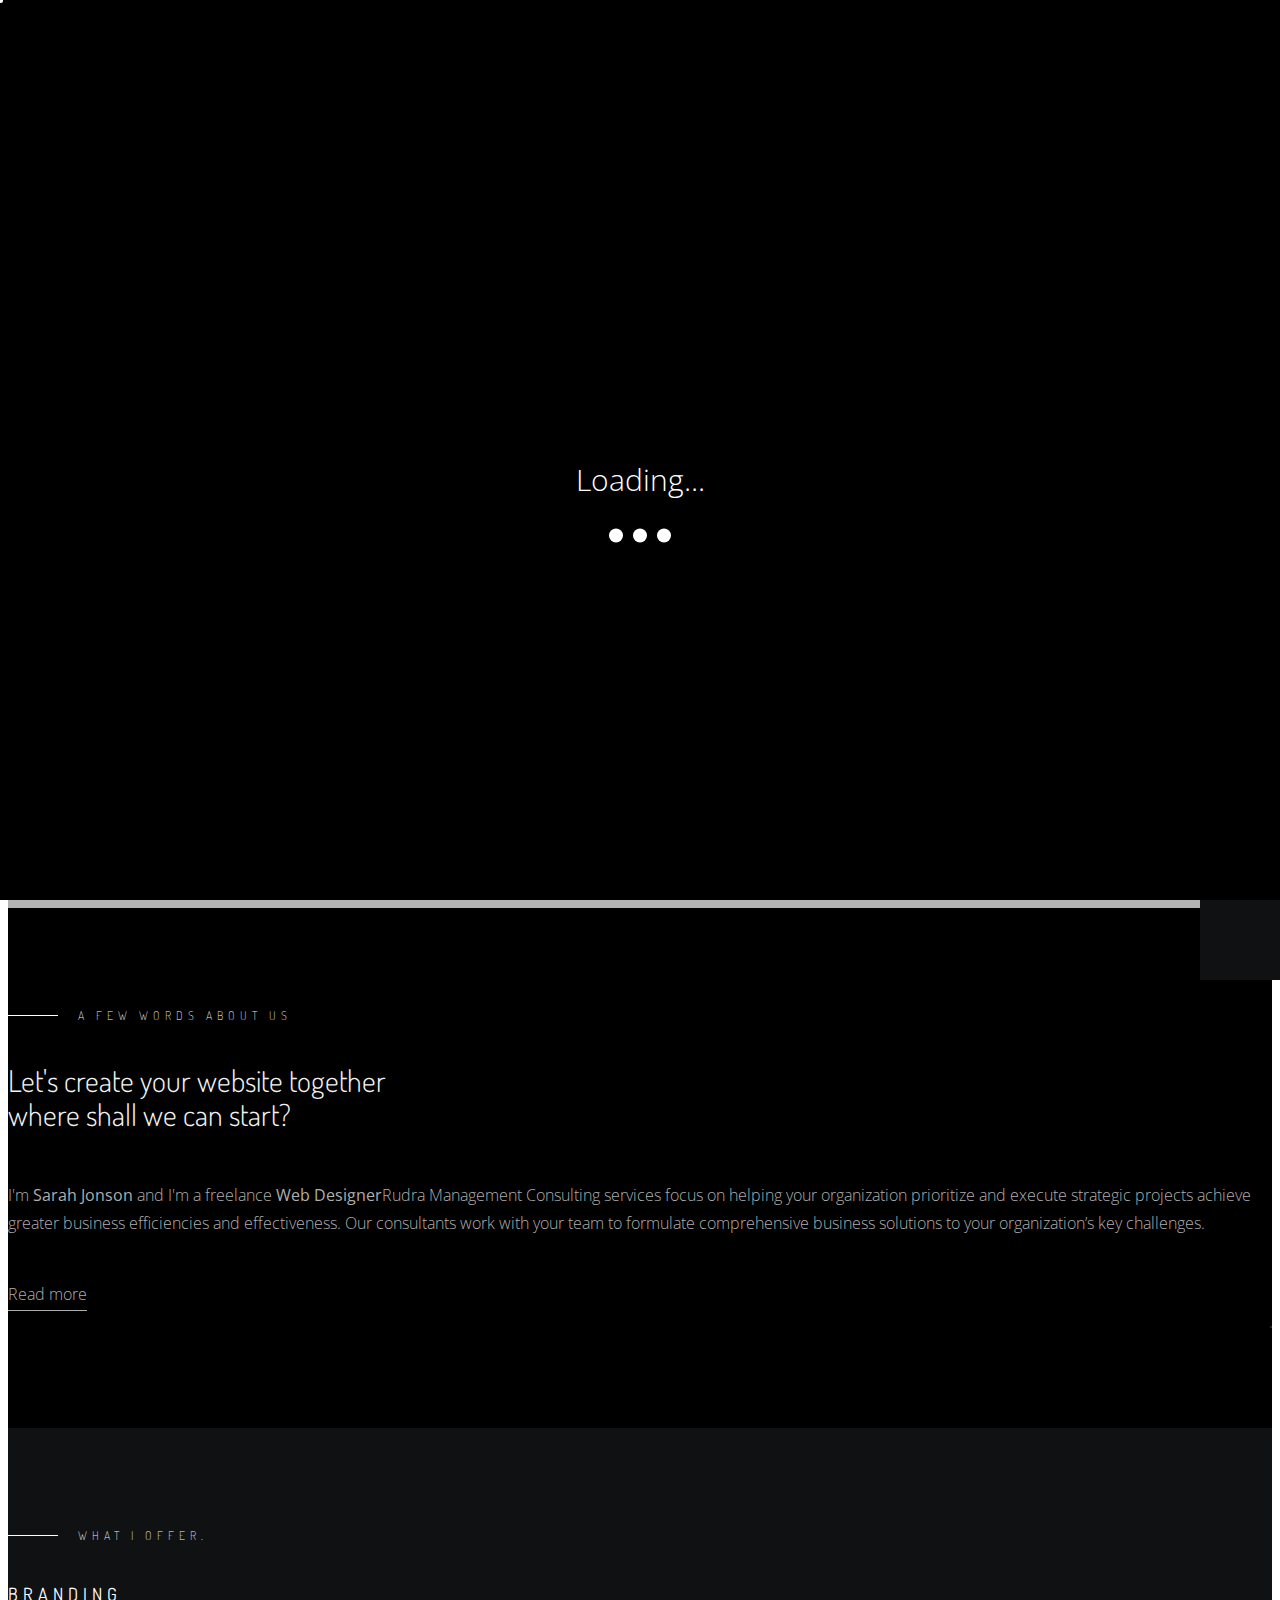
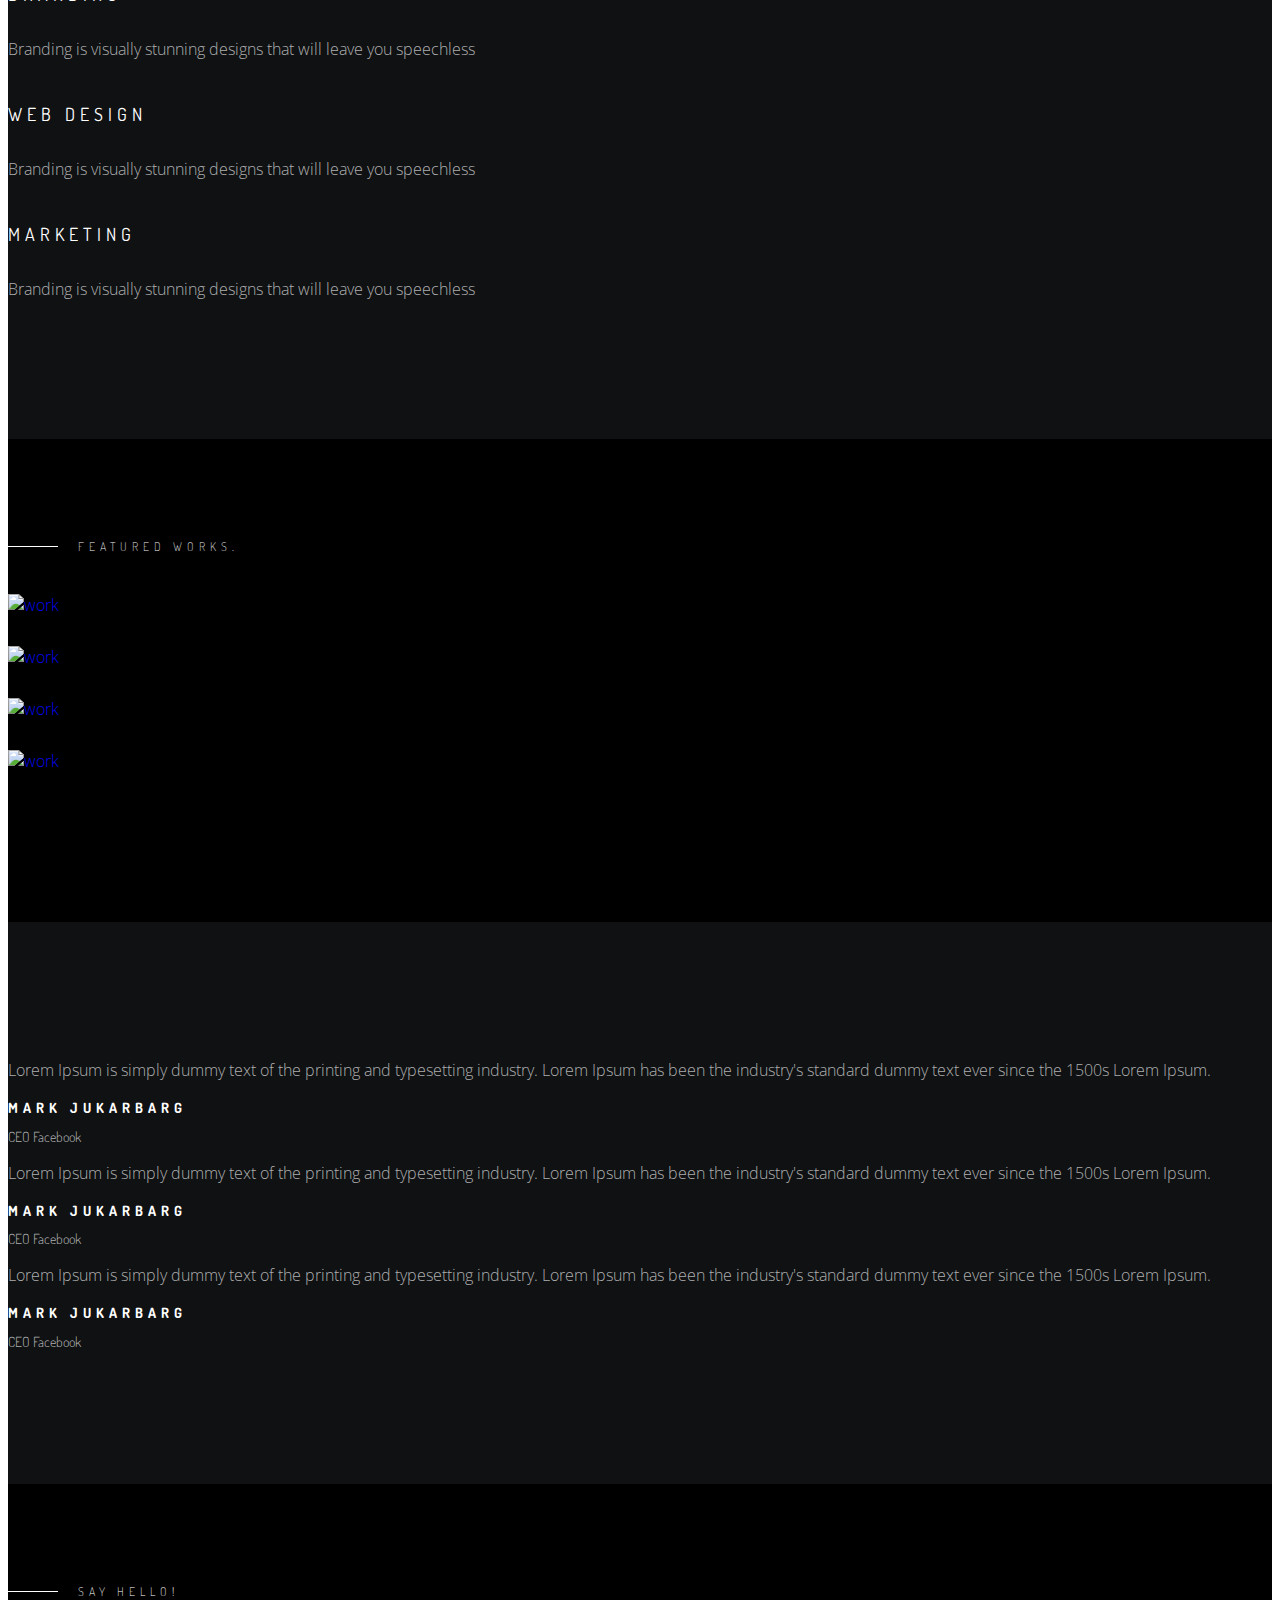
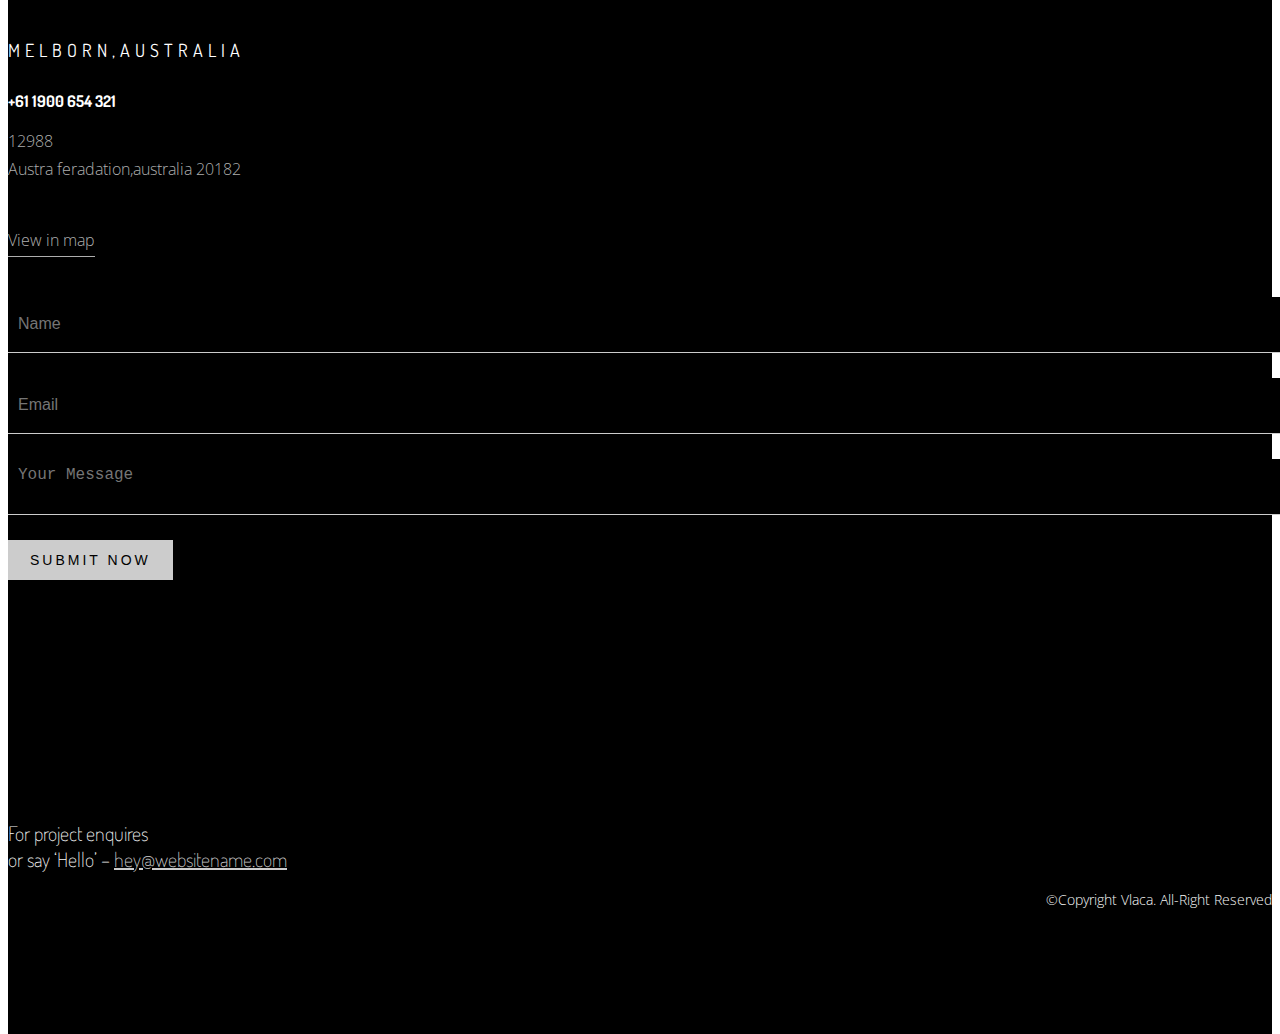
==== themedemos.download/vlack/vlaca/index.html @ 1437748b "header changes" ====
<!DOCTYPE html>
<html lang="en">


<!-- Mirrored from themedemos.download/vlack/vlaca/ by HTTrack Website Copier/3.x [XR&CO'2014], Wed, 07 Sep 2022 19:26:51 GMT -->
<head>
    <!-- META -->
    <meta charset="utf-8">
    <meta http-equiv="X-UA-Compatible" content="IE=edge">
    <meta name="viewport" content="width=device-width, initial-scale=1">
    <meta name="description" content="Vlaca - Creative Portfolio Showcase Template">
    <meta name="keywords" content="vlack,personal, portfolio new, html, one page, bootstrap, new html template, design, creative, onepage, clean, modern">
    <meta name="author" content="Md samsuzzaman">
    <!-- PAGE TITLE -->
    <title>Rudra Consultancy</title>
    <link rel="icon" href="assets/images/favi.png" type="image/gif" sizes="16x16">
    <!-- BOOTSTRAP CSS -->
    <link rel="stylesheet" href="assets/bootstrap/css/bootstrap.min.css">
    <!-- ALL GOOGLE FONTS -->
    <link href="https://fonts.googleapis.com/css?family=Dosis:300,400,500,600,700,800&amp;display=swap" rel="stylesheet">
    <link href="https://fonts.googleapis.com/css?family=Open+Sans:300,400,600,700&amp;display=swap" rel="stylesheet">
    <!-- FONT AWESOME CSS -->
    <link rel="stylesheet" href="assets/fonts/font-awesome.css">
    <!-- OWL CAROSEL CSS -->
    <link rel="stylesheet" href="assets/owlcarousel/css/owl.carousel.css">
    <link rel="stylesheet" href="assets/owlcarousel/css/owl.theme.css">
    <link rel="stylesheet" href="assets/css/effect.css">
    <!-- MAGNIFIC CSS -->
    <link rel="stylesheet" href="assets/css/magnific-popup.css">
    <!-- ANIMATE CSS -->
    <link rel="stylesheet" href="assets/css/animate.min.css">
    <!-- MAIN STYLE CSS -->
    <link rel="stylesheet" href="assets/css/style.css">
    <!-- RESPONSIVE CSS -->
    <link rel="stylesheet" href="assets/css/responsive.css">
    <!-- HTML5 shim and Respond.js IE8 support of HTML5 elements and media queries -->
    <!-- WARNING: Respond.js doesn't work if you view the page via file:// -->
    <!--[if lt IE 9]>
		  <script src="https://oss.maxcdn.com/html5shiv/3.7.2/html5shiv.min.js"></script>
		  <script src="https://oss.maxcdn.com/respond/1.4.2/respond.min.js"></script>
    <![endif]-->
</head>

<body>


    <!-- START PRELOADER AREA-->
    <div id="preloader-area">
        <p>Loading...</p>
        <div class="loader">
            <div class="bounce1"></div>
            <div class="bounce2"></div>
            <div class="bounce3"></div>
        </div>
    </div>
    <!-- END PRELOADER AREA -->

    <!-- START CUROSR AREA-->
    <div class="cursor cursor-small"></div>
    <canvas class="cursor cursor-canvas" resize></canvas>
    <!-- END CURSOR AREA -->

    <!-- OFF CANVAS MENU START -->
    <div class="offcanves-menu-overlay"></div>
    <div class="off-canvas-menu">
        <span class="menu-close">
            <i class="fa fa-close"></i>
        </span>
        <div class="menu-item-wrap">
            <div class="menu-item-inner">
                <ul>
                    <li><a class="smoth-scroll" href="#home">Home</a></li>
                    <li><a class="smoth-scroll" href="#about">About me</a></li>
                    <li><a class="smoth-scroll" href="#work">Portfolio</a></li>
                    <li><a class="smoth-scroll" href="#testimonial">Testimonial</a></li>
                    <li><a class="smoth-scroll" href="#contact">Contact</a></li>
                </ul>
            </div>
        </div>
        <div class="menu-bottom-section">
            <p>&copy;Copyright Vlaca. All-Right Reserved</p>
            <div class="menu-social-links">
                <ul>
                    <li><a href="#"><i class="fa fa-facebook"></i></a></li>
                    <li><a href="#"><i class="fa fa-twitter"></i></a></li>
                    <li><a href="#"><i class="fa fa-linkedin"></i></a></li>
                    <li><a href="#"><i class="fa fa-dribbble"></i></a></li>
                </ul>
            </div>
        </div>
    </div>
    <!-- / END OFF CANVAS MENU START -->

    <!-- START HOMEPAGE DESIGN AREA -->
    <header id="home" class="welcome-area">
        <div class="header-top-area">
            <div class="container">
                <div class="row">
                    <div class="col-xs-6">
                        <!-- START LOGO DESIGN AREA -->
                        <div class="logo">
                            <a href="index-2.html">
                                <p>Sarah</p>
                            </a>
                        </div>
                        <!-- END LOGO DESIGN AREA -->
                    </div>
                    <div class="col-xs-6 text-right">
                        <!-- START MENU DESIGN AREA -->
                        <div class="mainmenu-icons">
                            <span></span>
                            <span></span>
                            <span></span>
                        </div>
                        <!-- END MENU DESIGN AREA -->
                    </div>
                </div>
            </div>
        </div>
        <div class="welcome-image-area" data-stellar-background-ratio="1.3">
            <div id="particles-js"></div>
            <div class="display-table">
                <div class="display-table-cell">
                    <div class="container">
                        <div class="row">
                            <div class="col-md-12">
                                <section>
                                <div class="header-text text-center">
                                    <ul>
                                       <li class="scroll" data-rate="-3" data-direction="vertical">Rudra </li>
                                       <li class="scroll" data-rate="3" data-direction="vertical">Consultancy</li> 
                                       <br>
                                    </ul>
                                     </section>
                                 
            
                                    
                                 
                                    
                                   <!--  <div class="home-arrow-down">
                                        <a href="#about" class="smoth-scroll btn"><i class="fa fa-angle-double-down"></i></a>
                                    </div>
                                </div>
                               

                            </div>
                        </div>
                    </div>
                </div>
            </div> -->
        </div>
    </header>
    <!-- / END HOMEPAGE DESIGN AREA -->


    <!-- START ABOUT DESIGN AREA -->
    <section id="about" class="about-me-area">
        <div class="container">
            <div class="row">
                <div class="col-sm-12">
                    <div class="section-title">
                        <h2>A Few Words About Us</h2>
                    </div>
                </div>
            </div>
            <div class="row">
                <div class="col-md-7">
                    <!-- START ABOUT TEXT AREA -->
                    <div class="about-text">
                        <h2 class="wow fadeInDown" data-wow-delay="0.2s">Let's create your website together <br> where shall we can start?</h2>
                        <p class="wow fadeInDown" data-wow-delay="0.4s">I'm <strong>Sarah Jonson</strong> and I'm a freelance <strong>Web Designer</strong>Rudra Management Consulting services focus on helping your organization prioritize and execute strategic projects achieve greater business efficiencies and effectiveness. Our consultants work with your team to formulate comprehensive business solutions to your organization’s key challenges.</p>
                        <a class="wow fadeInDown" data-wow-delay="0.6s" href="#">Read more</a>
                    </div>
                    <!-- / END ABOUT TEXT AREA -->
                </div>
                <div class="col-md-5">
                    <!-- START ABOUT IMAGE AREA -->
                    <div class="about-image">
                        <img src="assets/images/me.jpg" alt="">
                    </div>
                    <!-- / END ABOUT IMAGE AREA -->
                </div>
            </div>
        </div>
    </section>
    <!-- / END ABOUT DESIGN AREA -->


    <!-- START SERVICES DESIGN AREA -->
    <section id="service" class="service-area section-padding">
        <div class="container">
            <div class="row">
                <div class="col-sm-12">
                    <div class="section-title">
                        <h2>What i offer.</h2>
                    </div>
                </div>
            </div>
            <div class="row" data-aos="fade-up">
                <!-- START SINGLE SERVICE DESIGN AREA -->
                <div class="col-md-4 col-sm-6">
                    <div class="single-service wow fadeInLeft" data-wow-delay="0.2s">
                        <div class="service-icon">
                            <i class="fa fa-clone"></i>
                        </div>
                        <div class="service-description">
                            <h2>Branding</h2>
                            <p>Branding is visually stunning designs that will leave you speechless</p>
                        </div>
                    </div>
                </div>
                <!-- / END SINGLE SERVICE DESIGN AREA -->
                <!-- START SINGLE SERVICE DESIGN AREA -->
                <div class="col-md-4 col-sm-6">
                    <div class="single-service wow fadeInLeft" data-wow-delay="0.4s">
                        <div class="service-icon">
                            <i class="fa fa-building"></i>
                        </div>
                        <div class="service-description">
                            <h2>Web design</h2>
                            <p>Branding is visually stunning designs that will leave you speechless</p>
                        </div>
                    </div>
                </div>
                <!-- / END SINGLE SERVICE DESIGN AREA -->
                <!-- START SINGLE SERVICE DESIGN AREA -->
                <div class="col-md-4 col-sm-6">
                    <div class="single-service wow fadeInLeft" data-wow-delay="0.6s">
                        <div class="service-icon">
                            <i class="fa fa-pie-chart"></i>
                        </div>
                        <div class="service-description">
                            <h2>marketing</h2>
                            <p>Branding is visually stunning designs that will leave you speechless</p>
                        </div>
                    </div>
                </div>
                <!-- / END SINGLE SERVICE DESIGN AREA -->
            </div>
        </div>
    </section>
    <!-- / END SERVICES DESIGN AREA -->



    <!-- START WORK DESIGN AREA -->
    <section id="work" class="work section-padding">
        <div class="container">
            <div class="row">
                <div class="col-sm-12">
                    <div class="section-title">
                        <h2>Featured works.</h2>
                    </div>
                </div>
            </div>
            <div class="work-items-wrap">
                <div class="work-titles">Creative Design<span class="work_cat">Idea</span></div>
                <div class="row work-items">
                    <div class="col-md-6 col-sm-6 single-item">
                        <a href="assets/images/work/1.jpg" class="work-box img-popup vbox-item" data-title="Creative Design" data-category="idea">
                            <div class="work-thumb">
                                <img src="assets/images/work/1.jpg" alt="work">
                            </div>
                        </a>
                    </div>
                    <div class="col-md-6 col-sm-6 single-item ">
                        <a href="assets/images/work/2.jpg" class="work-box img-popup vbox-item" data-title="Personal portrait" data-category="film">
                            <div class="work-thumb">
                                <img src="assets/images/work/2.jpg" alt="work">
                            </div>
                        </a>
                    </div>
                    <div class="col-md-6 col-sm-6 single-item">
                        <a href="assets/images/work/3.jpg" class="work-box img-popup vbox-item" data-title="Web development" data-category="development">
                            <div class="work-thumb">
                                <img src="assets/images/work/3.jpg" alt="work">
                            </div>
                        </a>
                    </div>
                    <div class="col-md-6 col-sm-6 single-item">
                        <a href="assets/images/work/4.jpg" class="work-box img-popup vbox-item" data-title=" Art &amp; Design" data-category="Photography">
                            <div class="work-thumb">
                                <img src="assets/images/work/4.jpg" alt="work">
                            </div>
                        </a>
                    </div>
                </div>
            </div>
        </div>
    </section>
    <!-- / END START WORK DESIGN AREA -->



    <!-- START TESTIMONIAL DESIGN AREA -->
    <section id="testimonial" class="testimonial-area section-padding">
        <div class="container">
            <div class="row">
                <div class="col-md-8 col-md-offset-2">
                    <div class="testimonial-list">
                        <!-- START SINGLE TESTIMONIAL DESIGN AREA -->
                        <div class="single-testimonial text-center">
                            <p>Lorem Ipsum is simply dummy text of the printing and typesetting industry. Lorem Ipsum has been the industry's standard dummy text ever since the 1500s Lorem Ipsum.</p>
                            <h2>mark jukarbarg</h2>
                            <h3>CEO facebook</h3>
                        </div>
                        <!-- / END SINGLE TESTIMONIAL DESIGN AREA -->
                        <!-- START SINGLE TESTIMONIAL DESIGN AREA -->
                        <div class="single-testimonial text-center">
                            <p>Lorem Ipsum is simply dummy text of the printing and typesetting industry. Lorem Ipsum has been the industry's standard dummy text ever since the 1500s Lorem Ipsum.</p>
                            <h2>mark jukarbarg</h2>
                            <h3>CEO facebook</h3>
                        </div>
                        <!-- / END SINGLE TESTIMONIAL DESIGN AREA -->
                        <!-- START SINGLE TESTIMONIAL DESIGN AREA -->
                        <div class="single-testimonial text-center">
                            <p>Lorem Ipsum is simply dummy text of the printing and typesetting industry. Lorem Ipsum has been the industry's standard dummy text ever since the 1500s Lorem Ipsum.</p>
                            <h2>mark jukarbarg</h2>
                            <h3>CEO facebook</h3>
                        </div>
                        <!-- / END SINGLE TESTIMONIAL DESIGN AREA -->
                    </div>
                </div>
            </div>
        </div>
    </section>
    <!-- / END TESTIMONIAL DESIGN AREA -->


    <!-- START CONTACT DESIGN AREA -->
    <section id="contact" class="contact-me-area section-padding">
        <div class="container">
            <div class="row">
                <div class="col-md-12">
                    <div class="section-title white-title">
                        <h2>say hello!</h2>
                    </div>
                </div>
            </div>
            <div class="row">
                <div class="col-md-4">
                    <div class="single-contact-details">
                        <i class="fa fa-map"></i>
                        <h2>Melborn,Australia</h2>
                        <h3>+61 1900 654 321</h3>
                        <p>12988 <br> Austra feradation,australia 20182</p>
                        <a href="#">View in map</a>
                    </div>
                </div>
                <div class="col-md-8">
                    <!-- START CONTACT FORM DESIGN AREA -->
                    <div class="contact-form">
                        <form action="https://formspree.io/arfanhridoy2013@gmail.com" method="POST">
                            <div class="row">
                                <div class="form-group col-md-6">
                                    <input type="text" name="name" class="form-control" id="first-name" placeholder="Name" required="required">
                                </div>
                                <div class="form-group col-md-6">
                                    <input type="email" name="email" class="form-control" id="email" placeholder="Email" required="required">
                                </div>
                                <div class="form-group col-md-12">
                                    <textarea rows="6" name="message" class="form-control" id="description" placeholder="Your Message" required="required"></textarea>
                                </div>
                                <div class="col-md-12">
                                    <div class="actions wow fadeInDown" data-wow-delay=".4s">
                                        <input type="submit" value="submit now" name="submit" id="submitButton" class="btn btn-lg btn-contact-bg" title="Submit Your Message!">
                                    </div>
                                </div>
                            </div>
                        </form>
                    </div>
                    <!-- / END CONTACT FORM DESIGN AREA -->
                </div>
            </div>
        </div>
    </section>
    <!-- / END CONTACT DESIGN AREA -->



    <!-- START FOOTER DESIGN AREA -->
    <footer class="footer-area section-padding">
        <div class="container">
            <div class="row">
                <div class="col-sm-6">
                    <div class="footer-text">
                        <h2>For project enquires <br> or say ‘Hello’ – <a href="mailto:hey@websitename.com">hey@websitename.com</a></h2>
                    </div>
                </div>
                <div class="col-sm-6">
                    <div class="footer-text">
                        <p>&copy;Copyright Vlaca. All-Right Reserved</p>
                    </div>
                </div>
            </div>
        </div>
    </footer>
    <!-- / END CONTACT DETAILS DESIGN AREA -->

    <!-- START SCROOL UP DESIGN AREA -->
    <div class="scroll-to-up">
        <div class="scrollup">
            <i class="fa fa-angle-up"></i>
        </div>
    </div>
    <!-- / END SCROOL UP DESIGN AREA -->


    <script src="assets/js/move.js"></script>
    <!-- LATEST JQUERY -->
    <script src="assets/js/jquery.min.js"></script>
    <!-- BOOTSTRAP JS -->
    <script src="assets/bootstrap/js/bootstrap.min.js"></script>
    <!-- OWL CAROUSEL JS  -->
    <script src="assets/owlcarousel/js/owl.carousel.min.js"></script>
    <!-- MAGNIFICANT JS -->
    <script src="assets/js/jquery.magnific-popup.min.js"></script>
    <!-- STEALLER JS -->
    <script src="assets/js/jquery.stellar.min.js"></script>
    <!-- ANIMATION JS -->
    <script src="assets/js/wow.min.js"></script>
    <!-- PARTICLE JS -->
    <script src="assets/js/particles.min.js"></script>
    <script src="assets/js/app.js"></script>
    <script src="assets/js/nice-scrool.js"></script>
    <!-- scripts js -->
    <script src="assets/js/mouse.js"></script>
    <script src="assets/js/scripts.js"></script>

</body>


<!-- Mirrored from themedemos.download/vlack/vlaca/ by HTTrack Website Copier/3.x [XR&CO'2014], Wed, 07 Sep 2022 19:27:09 GMT -->
</html>
---- themedemos.download/vlack/vlaca/assets/css/style.css ----
/*
* ----------------------------------------------------------------------------------------
Author       : Md samsuzzaman
Template Name: Vlaca - Creative Portfolio Showcase Template
Version      : 1.0                                          
* ----------------------------------------------------------------------------------------
*/

/*
* ----------------------------------------------------------------------------------------
* 01.GLOBAL CSS STYLE
* 02.PRELOADER & BOUNCE CCS STYLE
* 03.HOMEPAGE CSS STYLE
    -MENU CSS STYLE
* 04.ABOUT CSS STYLE
* 05.SERVICE CSS STYLE
* 06.PORTFOLIO CSS STYLE
* 07.TESTIMONIAL CSS STYLE
* 08.CONTACT DESIGN AREA
* 09.FOOTER CSS STYLE
* ----------------------------------------------------------------------------------------
*/

/*
* ----------------------------------------------------------------------------------------
* 01.GLOBAL STYLE
* ----------------------------------------------------------------------------------------
*/

body {
    font-size: 16px;
    font-weight: 300;
    height: 100%;
    font-family: 'Open Sans', sans-serif;
}

html,
body {
    height: 100%;
}

h1,
h2,
h3,
h4,
h5,
h6 {


    font-family: 'Dosis', sans-serif;


}

a {
    text-decoration: none;
    -webkit-transition: all 0.4s;
    -webkit-transition: all 0.2s;
    transition: all 0.2s;
}

img {
    width: 100%;
}

a:hover {
    text-decoration: none;
}

a:focus {
    outline: none;
    text-decoration: none;
}

p {
    line-height: 28px;
}

ul,
li {
    color: #FFFFFF;
    font-size: 16rem;
     font-family: 'Dosis', sans-serif;
    list-style: none;
    margin: 0;
    padding: 10px;
    display: grid;
    grid-template-columns: repeat(3, auto);
    justify-content: center;
    align-items: middle;
    place-items: center;
    height: 100vh;
}

fieldset {
    border: 0 none;
    margin: 0 auto;
    padding: 0;
}

.no-padding {
    padding: 0
}

.section-padding {
    padding: 120px 0px;
}

.no-padding {
    padding: 0;
}

.section-title {
    margin-bottom: 40px;
}

.section-title h2 {
    font-size: 12px;
    margin-bottom: 10px;
    font-weight: 200;
    margin-top: 0;
    color: #f1f1f1;
    margin-top: -20px;
    text-transform: uppercase;
    letter-spacing: 5px;
    margin-left: 70px;
    position: relative;
}

.section-title h2:before {
    position: absolute;
    left: 0;
    top: 0;
    content: '';
    background: #fff;
    height: 1px;
    width: 50px;
    margin-left: -70px;
    margin-top: 7px;
}

.white-title h2 {
    color: #fff;
}

.scrollup {
    border-radius: 50%;
    height: 40px;
    width: 40px;
    font-size: 18px;
    color: #fff;
    text-align: center;
    position: fixed;
    bottom: 30px;
    right: 30px;
    line-height: 40px;
    cursor: pointer;
    display: none;
    z-index: 2;
    background: #000;
}

.scrollup:hover {
    box-shadow: 0 3px 11px 0 rgba(0, 0, 0, 0.18), 0 4px 15px 0 rgba(0, 0, 0, 0.15);
    -webkit-transition: all 0.4s ease-out;
    transition: all 0.4s ease-out;
}


.cursor {
    position: fixed;
    left: 0;
    top: 0;
    pointer-events: none;
}

.cursor-small {
    width: 5px;
    height: 5px;
    left: -2.5px;
    top: -2.5px;
    border-radius: 50%;
    z-index: 11000;
    background: #fff;
}

.cursor-canvas {
    width: 100vw;
    height: 100vh;
    z-index: 12000;
}

.main a {
    cursor: none;
}

/*
* ----------------------------------------------------------------------------------------
* 02.PRELOADER & BOUNCE CCS STYLE
* ----------------------------------------------------------------------------------------
*/

#preloader-area {
    position: fixed;
    z-index: 1000;
    top: 0;
    left: 0;
    background: #000;
    width: 100%;
    height: 100%;
    text-align: center
}

.loader {
    position: relative;
    top: 50%;
    left: 50%;
    -webkit-transform: translate(-50%, -50%);
    transform: translate(-50%, -50%);
    text-align: center
}

#preloader-area p {
    position: relative;
    top: 50%;
    left: 50%;
    -webkit-transform: translate(-50%, -50%);
    transform: translate(-50%, -50%);
    text-align: center;
    color: #fff;
    font-size: 30px;
}

.loader div {
    display: inline-block;
    background-color: #fff;
    width: 14px;
    height: 14px;
    margin: 3px;
    border-radius: 50%;
    -webkit-animation: bouncedelay 1.2s infinite ease-in-out;
    animation: bouncedelay 1.2s infinite ease-in-out;
    -webkit-animation-fill-mode: both;
    animation-fill-mode: both
}

.loaded #loader-wrapper {
    visibility: hidden;
    background: rgba(255, 255, 255, 0);
    -webkit-transition: ease-out .3s;
    transition: ease-out .3s
}

.loaded #loader-wrapper,
.loaded .loader {
    -webkit-transition: ease-out .3s;
    -moz-transition: ease-out .3s;
    -o-transition: ease-out .3s
}

.loaded .loader {
    opacity: 0;
    -ms-filter: "progid:DXImageTransform.Microsoft.Alpha(Opacity=0)";
    -webkit-transition: ease-out .3s;
    transition: ease-out .3s
}

.loader .bounce1 {
    -webkit-animation-delay: -.32s;
    animation-delay: -.32s
}

.loader .bounce2 {
    -webkit-animation-delay: -.16s;
    animation-delay: -.16s
}

@-webkit-keyframes bouncedelay {

    0%,
    100%,
    80% {
        -webkit-transform: scale(0);
        transform: scale(0)
    }

    40% {
        -webkit-transform: scale(1);
        transform: scale(1)
    }
}

@keyframes bouncedelay {

    0%,
    100%,
    80% {
        -webkit-transform: scale(0);
        transform: scale(0)
    }

    40% {
        -webkit-transform: scale(1);
        transform: scale(1)
    }
}


.header-text .home-arrow-down {
    text-align: center;
    position: absolute;
    bottom: -212px;
    left: 50%;
    -webkit-transform: translate(-50%, -50%);
    transform: translate(-50%, -50%);
}

.header-text .home-arrow-down .btn {
    font-size: 30px;
}

.header-text .home-arrow-down .fa {
    color: #fff;
    display: inline-block;
    -webkit-transform-style: preserve-3d;
    transform-style: preserve-3d;
    -webkit-animation-name: home-arrow-down;
    animation-name: home-arrow-down;
    animation-duration: 2s;
    -webkit-animation-duration: 2s;
    -webkit-animation-iteration-count: infinite;
    animation-iteration-count: infinite;
    -webkit-animation-timing-function: linear;
    animation-timing-function: linear;
}

@-webkit-keyframes home-arrow-down {
    from {
        -webkit-transform: translate3d(0, 0px, 0);
        transform: translate3d(0, 0px, 0);
        filter: alpha(opacity=0);
        opacity: 0;
        -ms-filter: "progid:DXImageTransform.Microsoft.Alpha(Opacity=0)";
    }

    10% {
        -webkit-transform: translate3d(0, 5px, 0);
        transform: translate3d(0, 5px, 0);
        filter: alpha(opacity=100);
        opacity: 1;
        -ms-filter: "progid:DXImageTransform.Microsoft.Alpha(Opacity=100)";
    }

    to {
        -webkit-transform: translate3d(0, 30px, 0);
        transform: translate3d(0, 30px, 0);
        filter: alpha(opacity=0);
        opacity: 0;
        -ms-filter: "progid:DXImageTransform.Microsoft.Alpha(Opacity=0)";
    }
}

@keyframes home-arrow-down {
    from {
        -webkit-transform: translate3d(0, 0px, 0);
        transform: translate3d(0, 0px, 0);
        filter: alpha(opacity=0);
        opacity: 0;
        -ms-filter: "progid:DXImageTransform.Microsoft.Alpha(Opacity=0)";
    }

    10% {
        -webkit-transform: translate3d(0, 5px, 0);
        transform: translate3d(0, 5px, 0);
        filter: alpha(opacity=100);
        opacity: 1;
        -ms-filter: "progid:DXImageTransform.Microsoft.Alpha(Opacity=100)";
    }

    to {
        -webkit-transform: translate3d(0, 30px, 0);
        transform: translate3d(0, 30px, 0);
        filter: alpha(opacity=0);
        opacity: 0;
        -ms-filter: "progid:DXImageTransform.Microsoft.Alpha(Opacity=0)";
    }
}


/*
* ----------------------------------------------------------------------------------------
* 03.HOMEPAGE CSS STYLE
* ----------------------------------------------------------------------------------------
*/

.welcome-area {
    height: 100%;

}

#particles-js {
    position: absolute;
    width: 100%;
    height: 100%;
    top: 0;
}

.welcome-image-area {
    position: relative;
    height: 100%;
    background: url(../images/bg.jpg);
    background-size: cover;
    z-index: 1;
    background-attachment: fixed;
}

.welcome-image-area:after {
    position: absolute;
    background: rgba(0, 0, 0, .3);
    left: 0;
    top: 0;
    width: 100%;
    height: 100%;
    content: "";
    z-index: -1;
}


.display-table {
    display: table;
    width: 100%;
    height: 100%;
}

.display-table-cell {
    display: table-cell;
    vertical-align: middle;
}

.header-text h2 {
    text-transform: uppercase;
    font-size: 70px;
    font-weight: 400;
    letter-spacing: 30px;
    color: #fff;
    opacity: .9;
    -ms-filter: "progid:DXImageTransform.Microsoft.Alpha(Opacity=90)";
}

.header-text p {
    margin-top: 20px;
    font-size: 22px;
    font-weight: 300;
    line-height: 1.2;
    opacity: .50;
    -ms-filter: "progid:DXImageTransform.Microsoft.Alpha(Opacity=50)";
    color: #fff;
}


.header-top-area {
    position: fixed;
    left: 0;
    top: 0;
    width: 100%;
    z-index: 9;
    -webkit-transition: all 0.4s ease-out;
    transition: all 0.4s ease-out;
    padding: 40px 0px;
}

.logo {

    -webkit-transition: all 0.3s ease-out;
    transition: all 0.3s ease-out;
}

.logo a p {
    font-size: 14px;
    font-weight: 700;
    color: #fff;
    text-transform: uppercase;
    letter-spacing: 6px;
}

/*
* ----------------------------------------------------------------------------------------
* MENU STYLE
* ----------------------------------------------------------------------------------------
*/

.mainmenu-icons {
    display: inline-block;
    cursor: pointer;
    height: 25px;
    width: 25px;
}

.mainmenu-icons span {
    display: block;
    height: 2px;
    background: #fff;
    -webkit-transition: .3s;
    transition: .3s;
}

.mainmenu-icons:hover span:nth-child(1),
.mainmenu-icons:hover span:nth-child(3) {
    margin: 0 6px;
}

.mainmenu-icons span:nth-child(2) {
    margin: 7px 0;
}

.off-canvas-boxed-text {
    width: 350px;
    margin-bottom: 30px;
    background: #ccc;
    padding: 10px;
}

.offcanves-menu-overlay {
    position: fixed;
    height: 100%;
    width: 100%;
    content: "";
    background: #000;
    z-index: 3;
    visibility: hidden;
    opacity: 0;
    -ms-filter: "progid:DXImageTransform.Microsoft.Alpha(Opacity=0)";
    -webkit-transition: .3s;
    transition: .3s;
}

.offcanves-menu-overlay.active {
    visibility: visible;
    opacity: .3;
    -ms-filter: "progid:DXImageTransform.Microsoft.Alpha(Opacity=30)";
}

.menu-bottom-section p {
    font-size: 14px;
    color: #f7f7f7;
    margin: 0;
    font-weight: 200;
    margin-bottom: 10px;
}

.menu-bottom-section h2 a {
    color: #F7D449;
    text-decoration: underline;
}

.off-canvas-menu {
    position: fixed;
    right: -30%;
    top: 0;
    height: 100%;
    width: 30%;
    background: #0F1113;
    background-size: cover;
    padding: 40px;
    z-index: 99;
    -webkit-transition: .6s;
    transition: .6s;
}

.off-canvas-menu.active {
    right: 0%;
}

.menu-item-inner ul {
    padding: 0;
    margin: 0;
    margin-left: 0px;
    list-style: none;
    margin-left: 25px;
}

.menu-item-inner ul li a {
    font-size: 22px;
    color: #f1f1f1;
    font-weight: 300;
    margin-bottom: 6px;
    display: block;
}

.menu-item-inner ul li a:hover {
    color: #fff;
    letter-spacing: -1px;
}

.menu-bottom-section {
    position: absolute;
    left: 60px;
    bottom: 60px;
}

.menu-item-wrap {
    height: 100%;
    width: 100%;
    display: table;
}

.menu-item-inner {
    display: table-cell;
    vertical-align: middle;
    padding-bottom: 160px;
}

.menu-close {
    position: absolute;
    right: 0px;
    width: 80px;
    height: 80px;
    top: 7px;
}

.menu-close i.fa {
    position: absolute;
    left: 0;
    text-align: center;
    width: 100%;
    top: 50%;
    line-height: 40px;
    font-size: 40px;
    margin-top: -20px;
    cursor: pointer;
    color: #fff;
}

.menu-bg {
    -webkit-transition: all 0.3s ease-out;
    transition: all 0.3s ease-out;
    background: #000;
    box-shadow: 0 3px 3px rgba(0, 0, 0, 0.05);
    border: none;
    padding: 20px 0px;
}

.menu-bg .logo {
    -webkit-transition: all 0.3s ease-out;
    transition: all 0.3s ease-out;
}

.menu-social-links ul {
    padding: 0;
    margin: 0;
    list-style: none;
}

.menu-social-links ul li {
    display: inline-block;
    margin: 0px 10px;
}

.menu-social-links ul li a {
    display: block;
    color: #fff;
}


/*
* ----------------------------------------------------------------------------------------
* 04.ABOUT CSS STYLE
* ----------------------------------------------------------------------------------------
*/

.about-me-area {
    background: #000;
    padding-top: 120px;
    padding-bottom: 95px;
}

.about-image img {
    width: 350px;
    border-radius: 50%;
    border: 1px solid #444;
}

.about-image {
    text-align: right;
}

.about-text h2 {
    font-size: 30px;
    margin-bottom: 50px;
    font-weight: 300;
    margin-top: 0;
    color: #f1f1f1;
    line-height: 34px;
}

.about-text p {
    color: #aeaeae;
}

.about-text a {
    display: inline-block;
    color: #aeaeae;
    margin-top: 30px;
    border-bottom: 1px solid;
    padding-bottom: 5px;
}

/*
* ----------------------------------------------------------------------------------------
* 05.SERVICE CSS STYLE
* ----------------------------------------------------------------------------------------
*/

.service-area {
    background: #0F1113;
}

.single-service {
    padding-right: 40px;
}

.service-icon i {
    font-size: 50px;
    color: #fff;
}

.single-service h2 {
    font-size: 18px;
    text-transform: uppercase;
    margin-top: 40px;
    margin-bottom: 30px;
    -webkit-transition: .3s;
    transition: .3s;
    color: #fff;
    font-weight: 400;
    letter-spacing: 5px;
}

.single-service p {
    color: #aeaeae;
    font-size: 16px;
}




/*
* ----------------------------------------------------------------------------------------
* 06.WORK CSS STYLE
* ----------------------------------------------------------------------------------------
*/

.work {
    background: #000;
}

.work-inner .mix {
    display: none;
}

.work-box {
    position: relative;
    overflow: hidden;
    -webkit-transition: all .3s ease-in-out;
    transition: all .3s ease-in-out
}

.work-box img {
    width: 100%
}

.work-thumb {
    -webkit-transition: all .3s ease-in-out;
    transition: all .3s ease-in-out;

}

.work-thumb:hover {
    opacity: .4;
    -ms-filter: "progid:DXImageTransform.Microsoft.Alpha(Opacity=40)";

}

.work-details {}

.work-titles {
    white-space: nowrap;
    background: #000;
    font-size: 24px;
    font-weight: 700;
    padding: 5px 15px;
    color: #fff;
    position: fixed;
    z-index: 1000;
    opacity: 0;
    -ms-filter: "progid:DXImageTransform.Microsoft.Alpha(Opacity=0)";
    visibility: hidden;
    font-family: poppins, sans-serif;
    letter-spacing: -1px
}

.work-titles.visible {
    opacity: 1;
    -ms-filter: "progid:DXImageTransform.Microsoft.Alpha(Opacity=100)";
    visibility: visible
}

.work-titles .work_cat {
    position: absolute;
    background: #fff;
    top: 100%;
    left: 0;
    margin-top: 0;
    font-size: 10px;
    font-weight: 600;
    padding: 5px 15px;
    text-transform: uppercase;
    letter-spacing: 1px;
    color: #000;
}

.single-item {
    margin-bottom: 30px;
}

.entry {
    position: relative
}

.edrea_tm_portfolio_image_main {
    position: absolute;
    top: 0;
    bottom: 0;
    left: 0;
    right: 0;
    background-repeat: no-repeat;
    background-size: cover;
    background-position: center
}

.work-filter {
    padding-left: 10px;
    text-align: center;
    display: inline-block;
    margin: 0 auto;
    margin-bottom: 30px
}

.work-filter li {
    display: inline-block;
    position: relative;
    margin-right: 20px;
    text-transform: uppercase;
    color: #222;
    font-size: 12px;
    font-weight: 600
}

.work-filter li a {
    display: inline-block
}

.work-filter li:before {
    content: "";
    position: absolute;
    z-index: -1;
    top: 15px;
    left: 0;
    width: 100%;
    height: 8px;
    background: #fff;
    -webkit-transform: scaleX(0);
    transform: scaleX(0);
    -webkit-transform-origin: 0 50%;
    transform-origin: 0 50%;
    -webkit-transition-property: transform;
    -webkit-transition-property: -webkit-transform;
    transition-property: -webkit-transform;
    transition-property: transform;
    transition-property: transform, -webkit-transform;
    -webkit-transition-duration: .5s;
    transition-duration: .5s;
    -webkit-transition-timing-function: ease-out;
    transition-timing-function: ease-out;
    border-radius: 2px
}

.work-filter li.active:before,
.work-filter li:hover:before,
.work-filter li:focus:before,
.work-filter li:active:before {
    -webkit-transform: scaleX(1);
    transform: scaleX(1);
    -webkit-transition-timing-function: cubic-bezier(.52, 1.64, .37, .66);
    transition-timing-function: cubic-bezier(.52, 1.64, .37, .66)
}

.work-filter li:hover,
.work-filter li:focus,
.work-filter li:active {
    cursor: pointer
}

/*
* ----------------------------------------------------------------------------------------
* 07.TESTIMONIAL CSS STYLE
* ----------------------------------------------------------------------------------------
*/

.testimonial-area {
    background: #0F1113;
}

.testimonial-list {}

.single-testimonial h2 {
    font-size: 14px;
    text-transform: uppercase;
    -webkit-transition: .3s;
    transition: .3s;
    color: #fff;
    letter-spacing: 5px;
    font-weight: 700;
}

.single-testimonial h3 {
    font-size: 14px;
    text-transform: capitalize;
    font-weight: 300;
    margin-top: 0;
    color: #aeaeae;
}

.single-testimonial p {
    line-height: 25px;
    color: #aeaeae;
}

.owl-theme .owl-controls .owl-page span {
    display: block;
    width: 5px;
    height: 5px;
    margin: 5px 7px;
    border-radius: 20px;
    background: #fff;
}



/*
* ----------------------------------------------------------------------------------------
* 08.CONTACT CSS STYLE
* ----------------------------------------------------------------------------------------
*/

.contact-me-area {
    background: #000;
}


.form-control {
    display: block;
    border: 0px;
    width: 100%;
    height: 45px;
    padding: 5px 10px;
    font-size: 16px;
    line-height: 1.42857143;
    color: #333;
    background-color: #000;
    background-image: none;
    border-radius: 0px;
    box-shadow: none;
    margin-bottom: 25px;
    border-bottom: 1px solid #ccc;
    color: #000;
}

.form-control:focus {
    border-color: #fff;
    outline: 0;
    box-shadow: none;
}

.contact-form input[type="submit"] {
    display: inline-block;
    color: #000;
    background-color: #ccc;
    padding: 10px 20px;
    border: 2px solid #ccc;
    font-size: 14px;
    border-radius: 0px;
    font-weight: 400;
    -webkit-transition: .3s;
    transition: .3s;
    text-transform: uppercase;
    letter-spacing: 3px;
}

.contact-form input[type='submit']:hover {
    background: transparent;
    border: 2px solid #ccc;
    color: #fff;
    -webkit-transition: all 0.4s;
    -webkit-transition: all 0.2s;
    transition: all 0.2s;
}

.btn.active.focus,
.btn.active:focus,
.btn.focus,
.btn.focus:active,
.btn:active:focus,
.btn:focus {
    outline: none;
}


.single-contact-details {
    margin-bottom: 40px;
}

.single-contact-details i {
    font-size: 30px;
    margin-bottom: 10px;
    color: #fff;
}

.single-contact-details h2 {
    font-size: 18px;
    text-transform: uppercase;
    margin-top: 20px;
    margin-bottom: 30px;
    -webkit-transition: .3s;
    transition: .3s;
    color: #fff;
    font-weight: 400;
    letter-spacing: 5px;
}

.single-contact-details h3 {
    font-size: 16px;
    color: #fff;
}

.single-contact-details p {
    color: #aeaeae;
}

.single-contact-details a {
    display: inline-block;
    color: #aeaeae;
    margin-top: 30px;
    border-bottom: 1px solid;
    padding-bottom: 5px;
}

/*
* ----------------------------------------------------------------------------------------
* 09.FOOTER CSS STYLE
* ----------------------------------------------------------------------------------------
*/

.footer-area {
    background: #000;
}

.single-contact-info {
    text-align: center;
}

.single-contact-info i {
    font-size: 40px;
    color: #fff;
}

.single-contact-info h2 {
    font-size: 14px;
    margin-top: 40px;
    margin-bottom: 10px;
    text-transform: uppercase;
    font-weight: 700;
    color: #fff;
    letter-spacing: 3px;
}

.single-contact-info p {
    margin-bottom: 0;
    color: #aeaeae;
}

.footer-text {}

.footer-text h2 {
    font-size: 20px;
    color: #f7f7f7;
    margin: 0;
    font-weight: 200;
}

.footer-text h2 a {
    color: #ccc;
    text-decoration: underline;
}


.footer-text p {
    font-size: 14px;
    color: #f7f7f7;
    margin-bottom: 0;
    text-align: right;
}
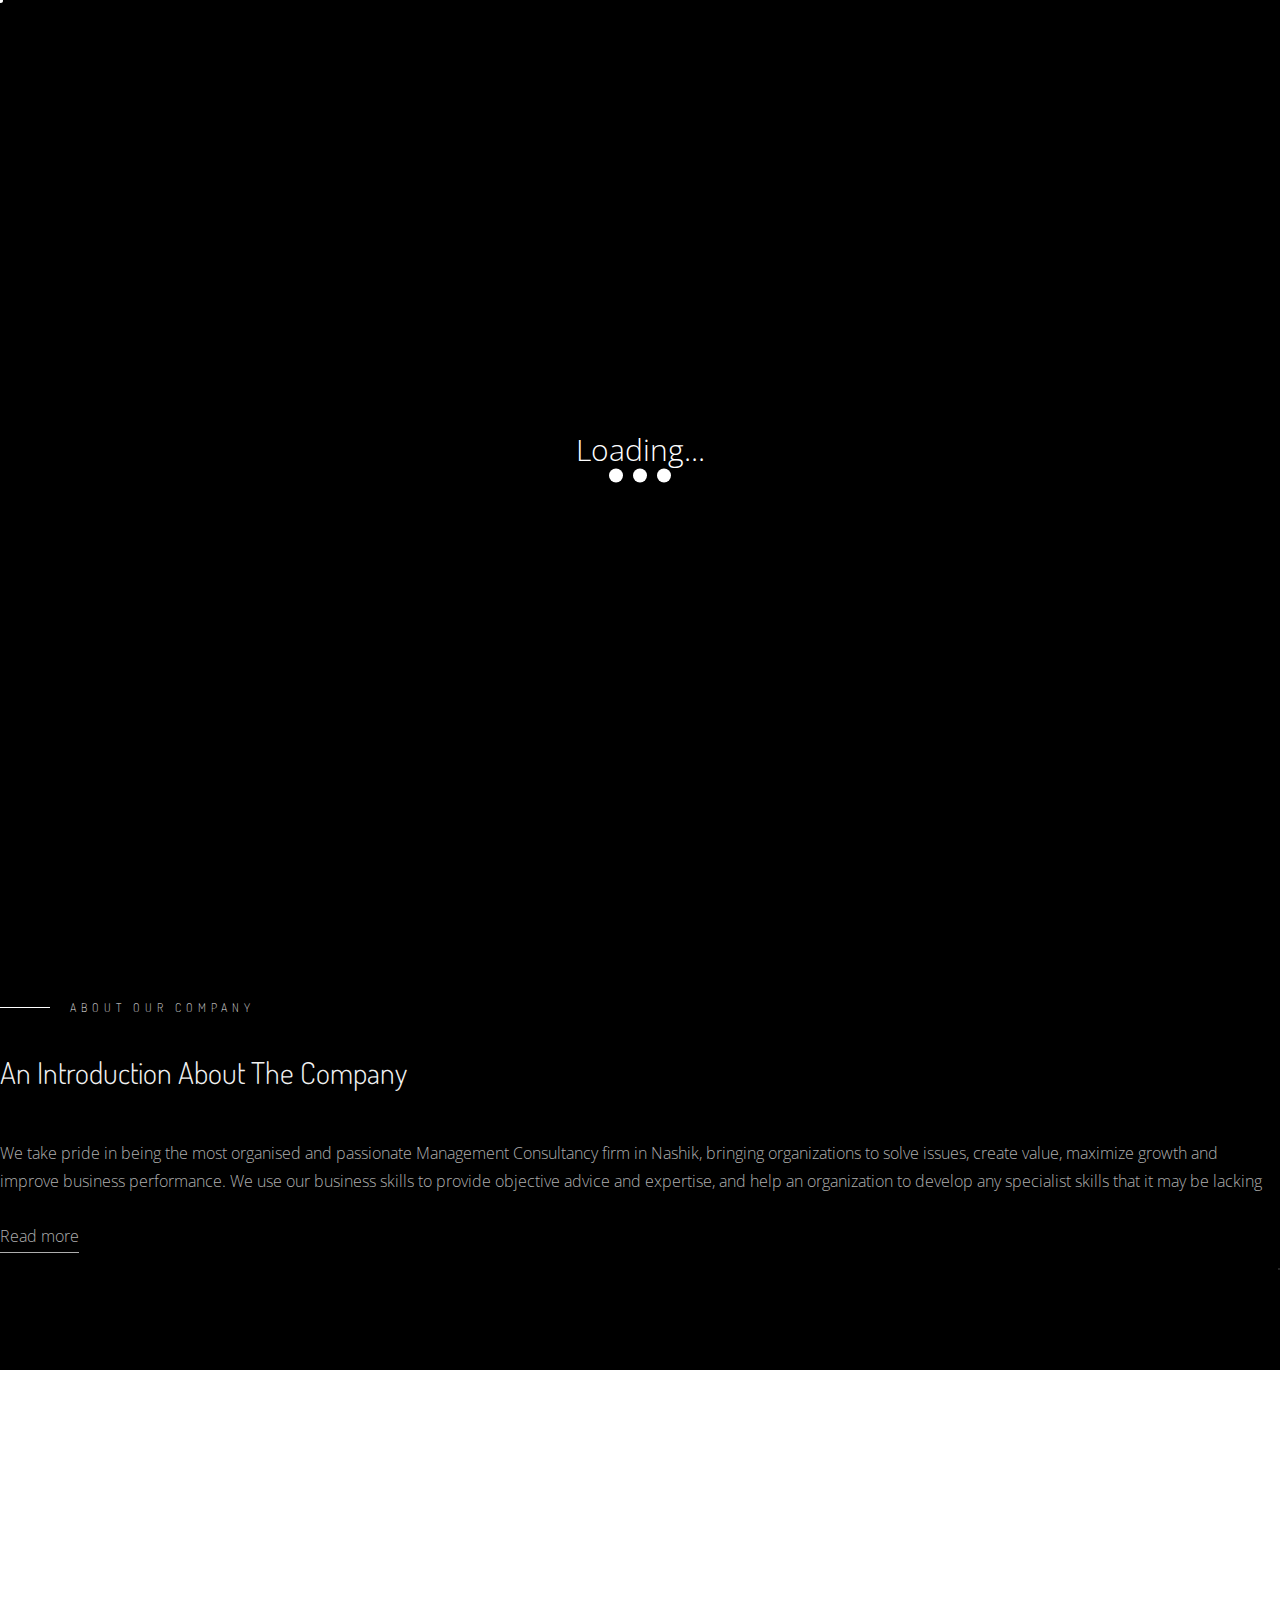
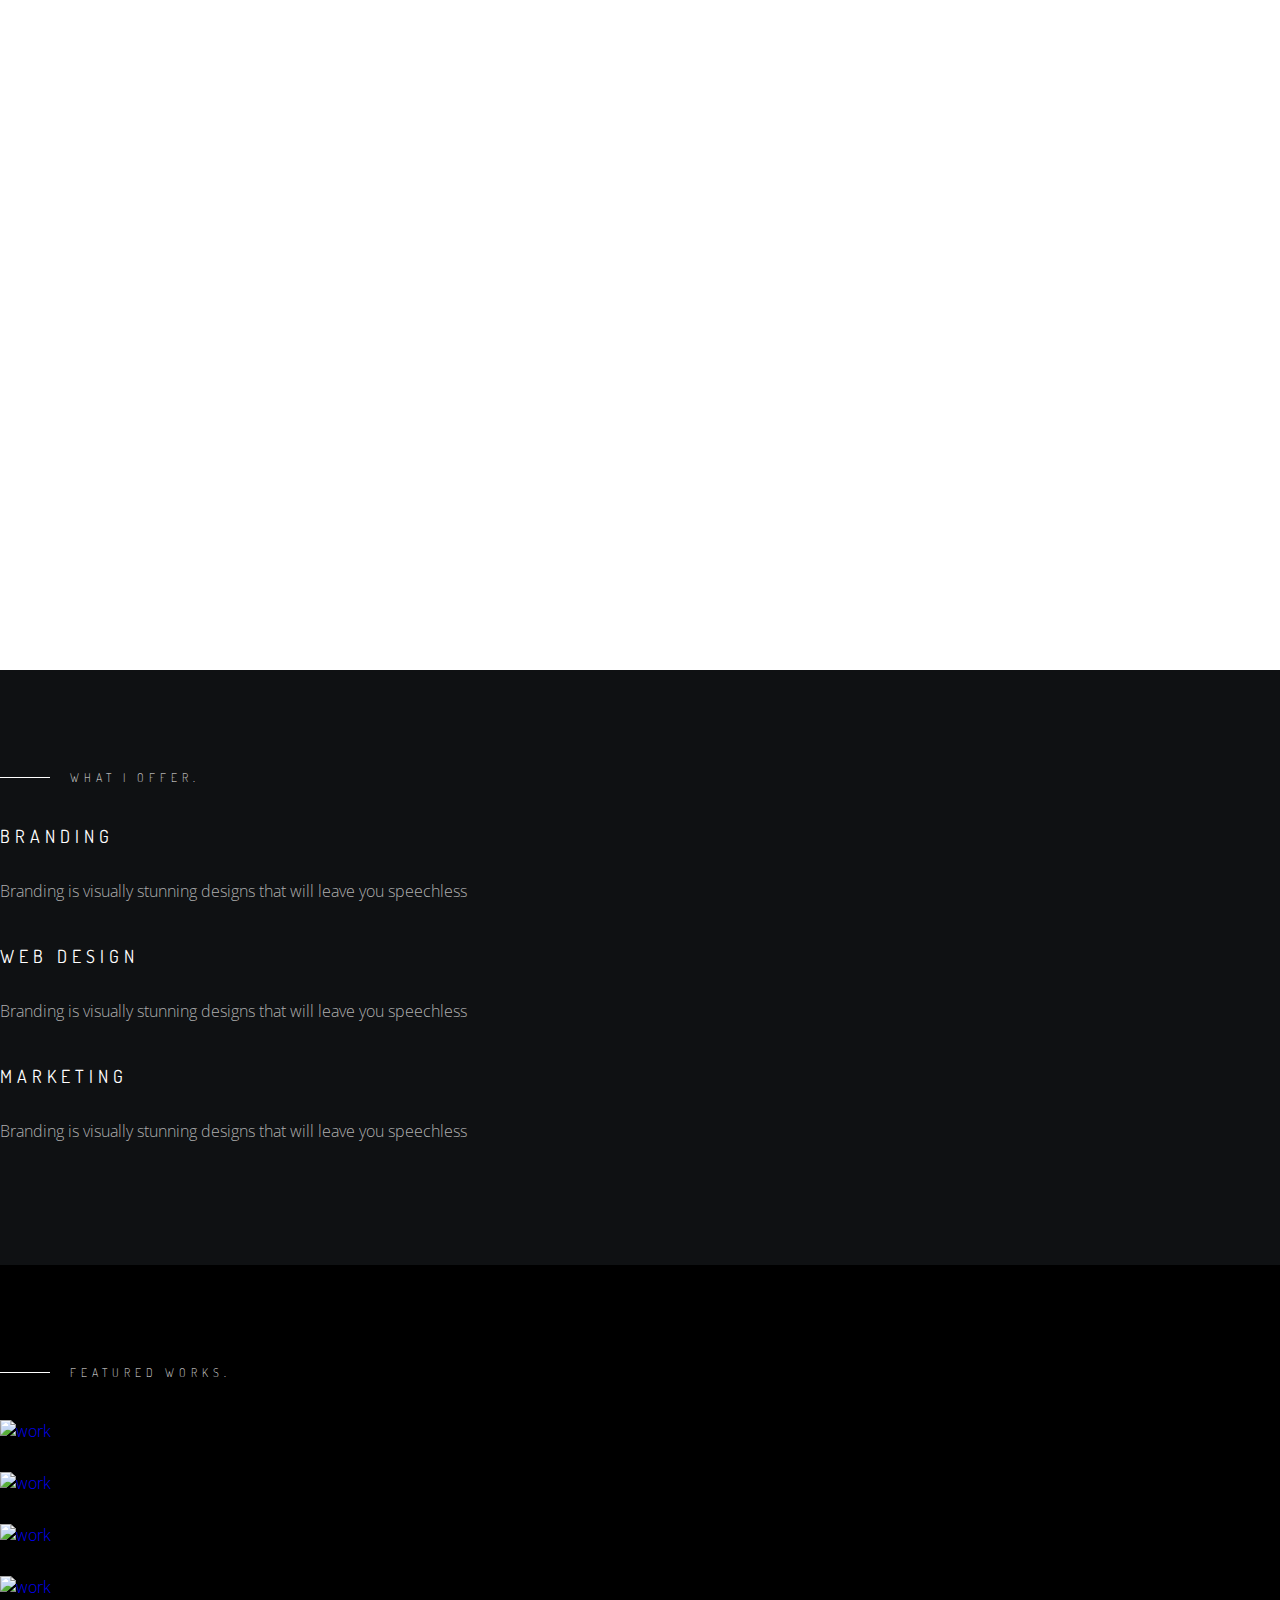
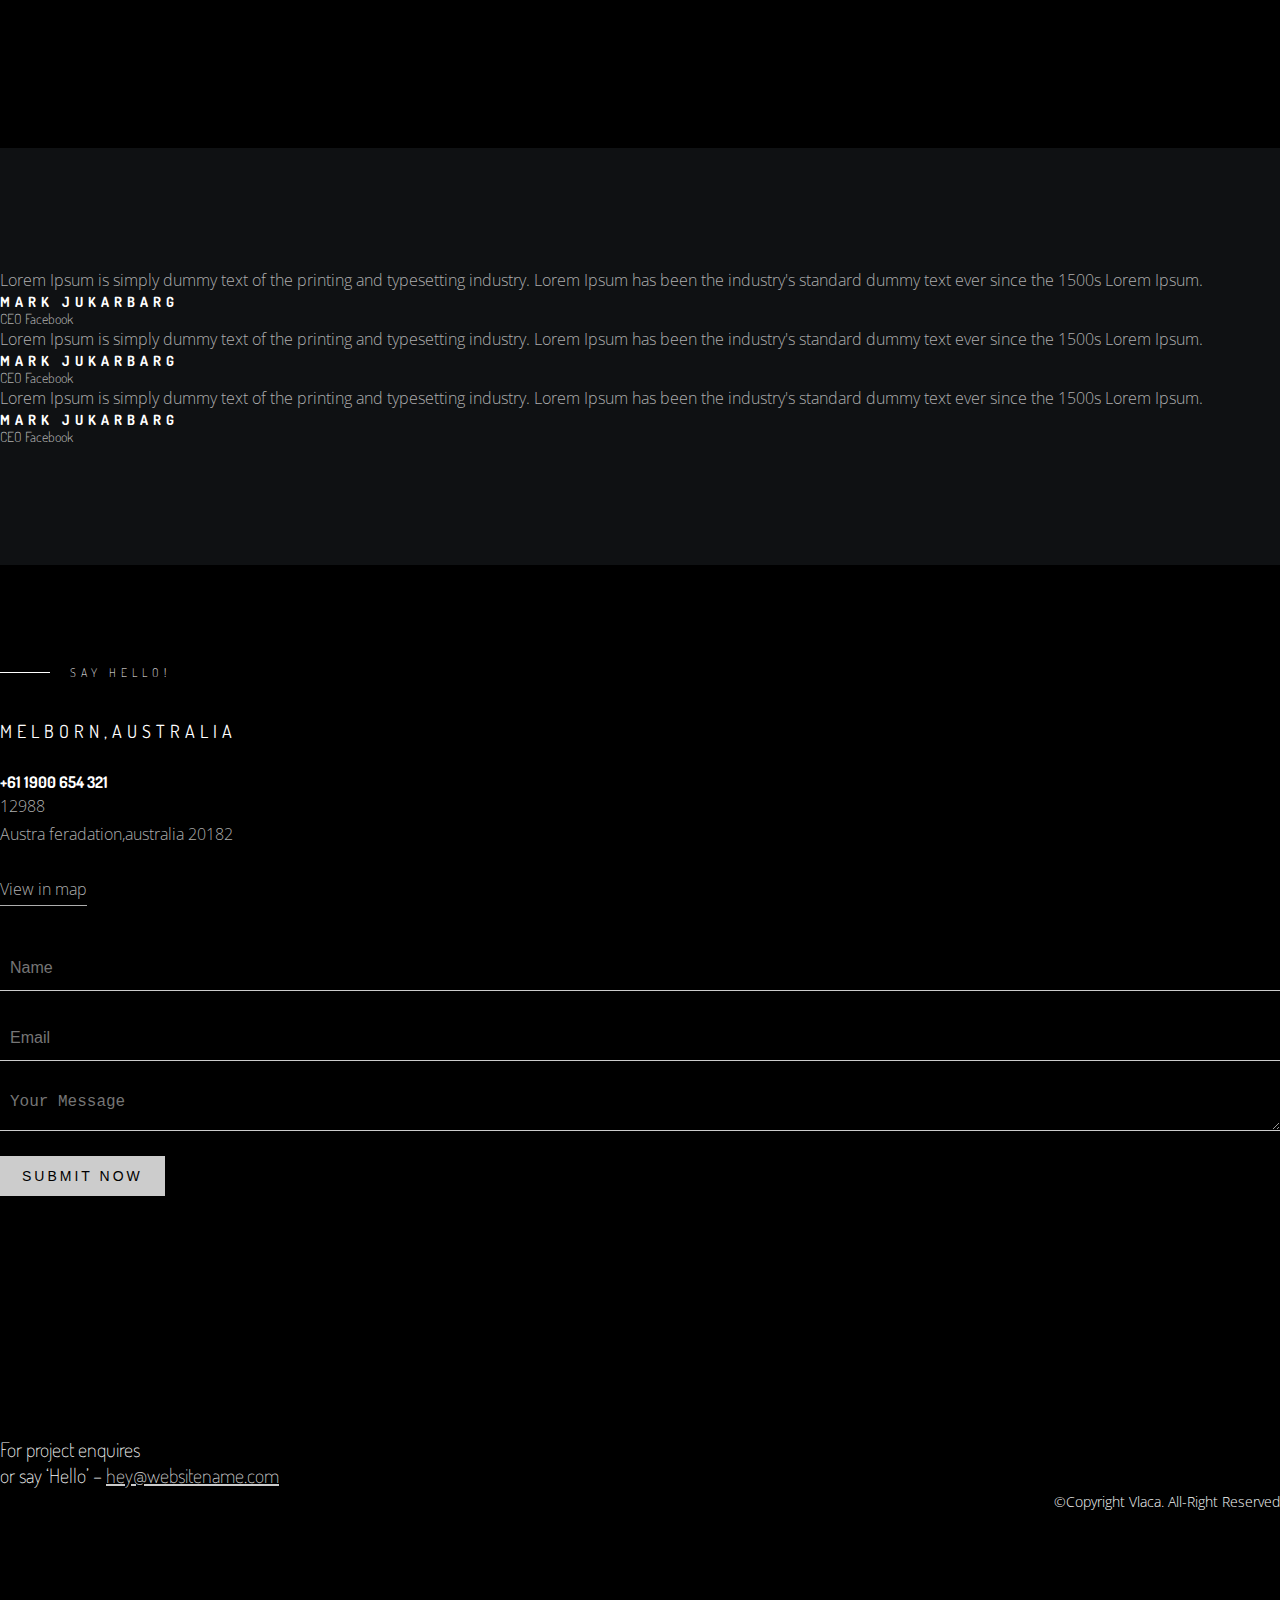
==== commit 30a9cae1: "vision added" ====
--- a/themedemos.download/vlack/vlaca/index.html
+++ b/themedemos.download/vlack/vlaca/index.html
@@ -159,7 +159,7 @@
             <div class="row">
                 <div class="col-sm-12">
                     <div class="section-title">
-                        <h2>A Few Words About Us</h2>
+                        <h2>ABOUT OUR COMPANY</h2>
                     </div>
                 </div>
             </div>
@@ -167,8 +167,9 @@
                 <div class="col-md-7">
                     <!-- START ABOUT TEXT AREA -->
                     <div class="about-text">
-                        <h2 class="wow fadeInDown" data-wow-delay="0.2s">Let's create your website together <br> where shall we can start?</h2>
-                        <p class="wow fadeInDown" data-wow-delay="0.4s">I'm <strong>Sarah Jonson</strong> and I'm a freelance <strong>Web Designer</strong>Rudra Management Consulting services focus on helping your organization prioritize and execute strategic projects achieve greater business efficiencies and effectiveness. Our consultants work with your team to formulate comprehensive business solutions to your organization’s key challenges.</p>
+                        <h2 class="wow fadeInDown" data-wow-delay="0.2s">An Introduction About The Company</h2>
+                        <p class="wow fadeInDown" data-wow-delay="0.4s">
+                        We take pride in being the most organised and passionate Management Consultancy firm in Nashik, bringing organizations to solve issues, create value, maximize growth and improve business performance. We use our business skills to provide objective advice and expertise, and help an organization to develop any specialist skills that it may be lacking</p>
                         <a class="wow fadeInDown" data-wow-delay="0.6s" href="#">Read more</a>
                     </div>
                     <!-- / END ABOUT TEXT AREA -->
@@ -184,6 +185,29 @@
         </div>
     </section>
     <!-- / END ABOUT DESIGN AREA -->
+
+<!-- Vision section -->
+<div style="display:flex;
+  align-items: center;
+  justify-content:center;
+  color:#FFFFFF;
+  background-attachment: fixed;
+  background-position: center;
+  background-repeat: no-repeat;
+  background-size: cover;
+  background-image: url(assets/images/main2.jpg) ;" class="bg-1">
+
+   <div class="header-text text-center1" style="text-align: center;">
+                        <h2 class="wow fadeInDown" data-wow-delay="0.2s">Vision</h2>
+                        <p class="wow fadeInDown" data-wow-delay="0.4s">
+                       To Build exceptional consultancy firm, driven by total commitment to high quality services and clientele satisfaction.</p>
+                       <!--  <a class="wow fadeInDown" data-wow-delay="0.6s" href="#">Read more</a> -->
+                    </div>
+
+   </div>
+<!-- End vision section -->
+
+
 
 
     <!-- START SERVICES DESIGN AREA -->
--- a/themedemos.download/vlack/vlaca/assets/css/style.css
+++ b/themedemos.download/vlack/vlaca/assets/css/style.css
@@ -26,6 +26,20 @@
 * 01.GLOBAL STYLE
 * ----------------------------------------------------------------------------------------
 */
+
+@import url('https://fonts.googleapis.com/css2?family=Poppins:wght@400;500;600;700;800;900&display=swap');
+*{
+    margin:0;
+    padding:0;
+    box-sizing: border-box;
+}
+
+.bg-1{
+ 
+  width:100%;
+  height:100vh;
+}
+
 
 body {
     font-size: 16px;
@@ -457,6 +471,26 @@
     color: #fff;
 }
 
+.header-text1 h2 {
+    
+    text-transform: uppercase;
+    font-size: 70px;
+    font-weight: 400;
+    letter-spacing: 30px;
+    color: #000000;
+    opacity: .9;
+    -ms-filter: "progid:DXImageTransform.Microsoft.Alpha(Opacity=90)";
+}
+
+.header-text1 p {
+    margin-top: 20px;
+    font-size: 22px;
+    font-weight: 300;
+    line-height: 1.2;
+    opacity: .20;
+    -ms-filter: "progid:DXImageTransform.Microsoft.Alpha(Opacity=50)";
+    color: #000000;
+}
 
 .header-top-area {
     position: fixed;
@@ -697,6 +731,20 @@
     color: #aeaeae;
 }
 
+/*.about-text1 h2 {
+
+    font-size: 60px;
+    margin-bottom: 50px;
+    font-weight: 300;
+    margin-top: 0;
+    color: #000000;
+    line-height: 34px;
+}
+
+.about-text1 p {
+    color: #000000;
+}
+*/
 .about-text a {
     display: inline-block;
     color: #aeaeae;
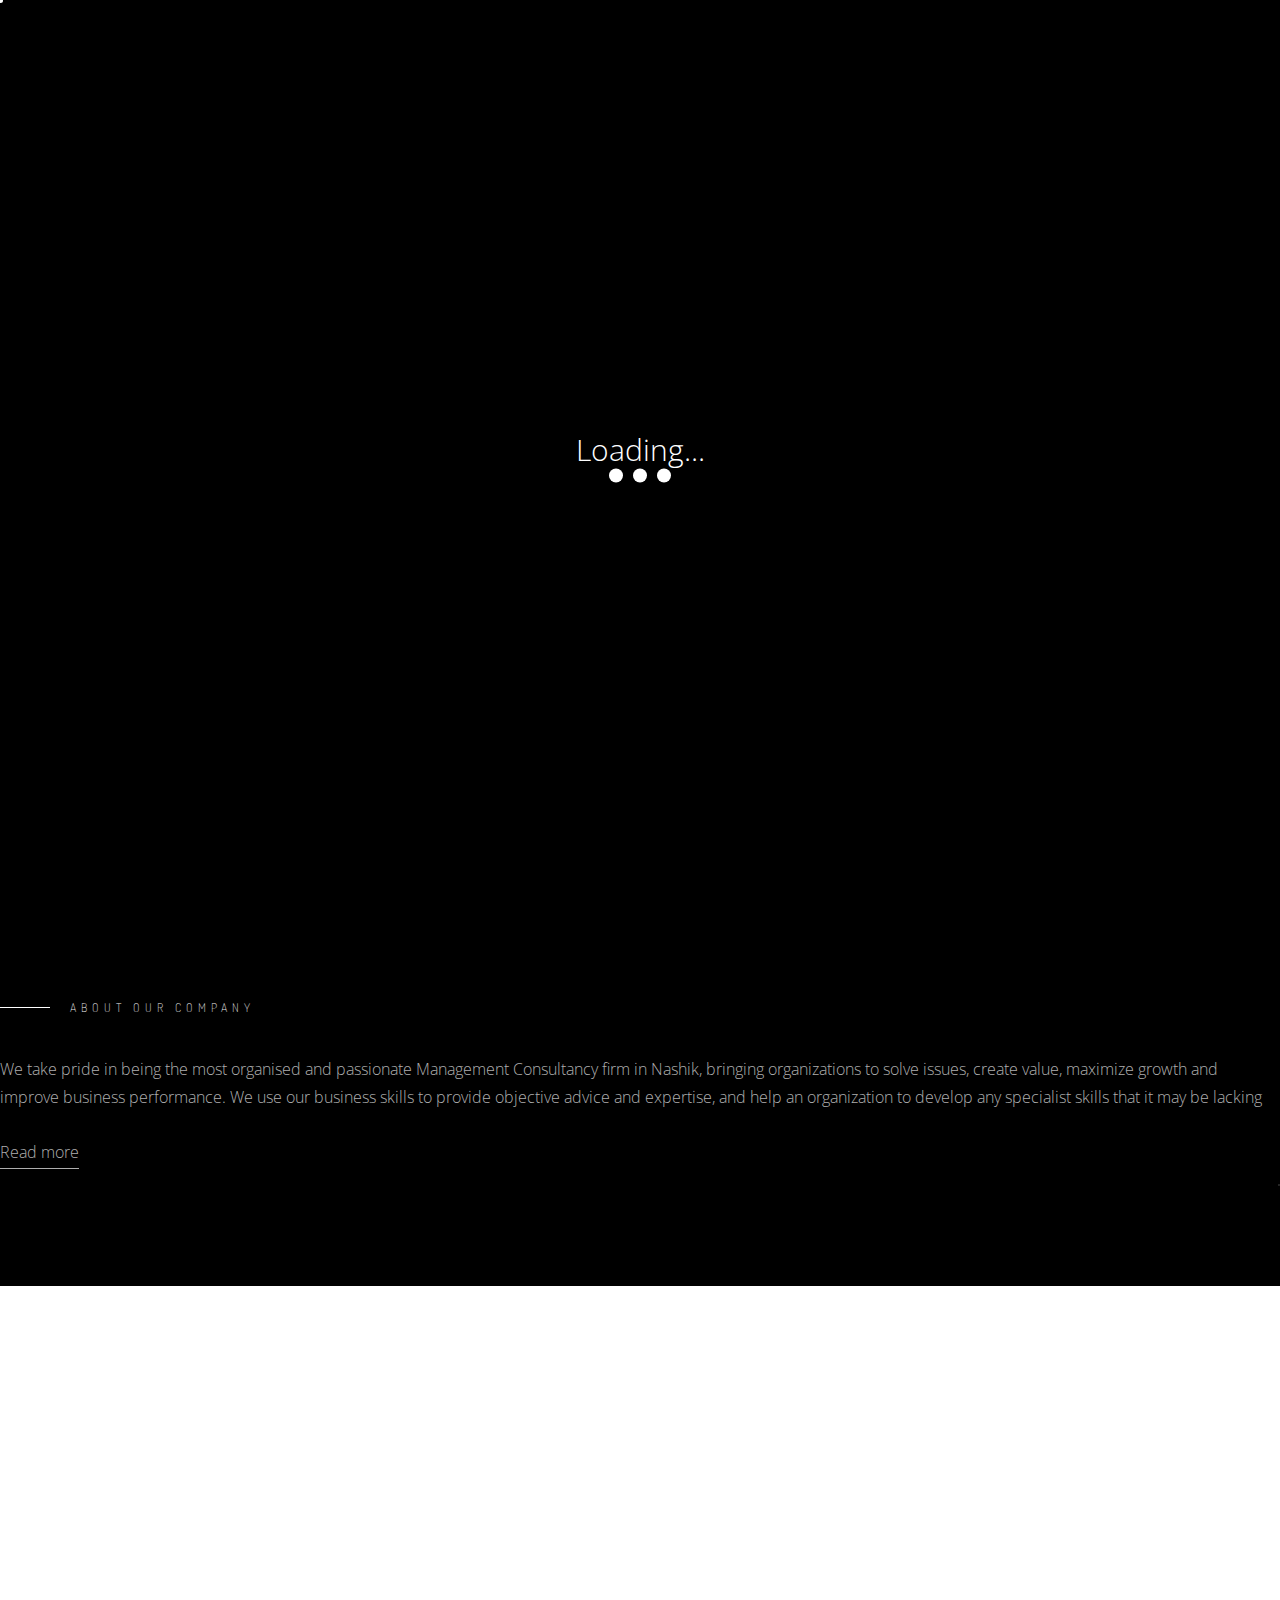
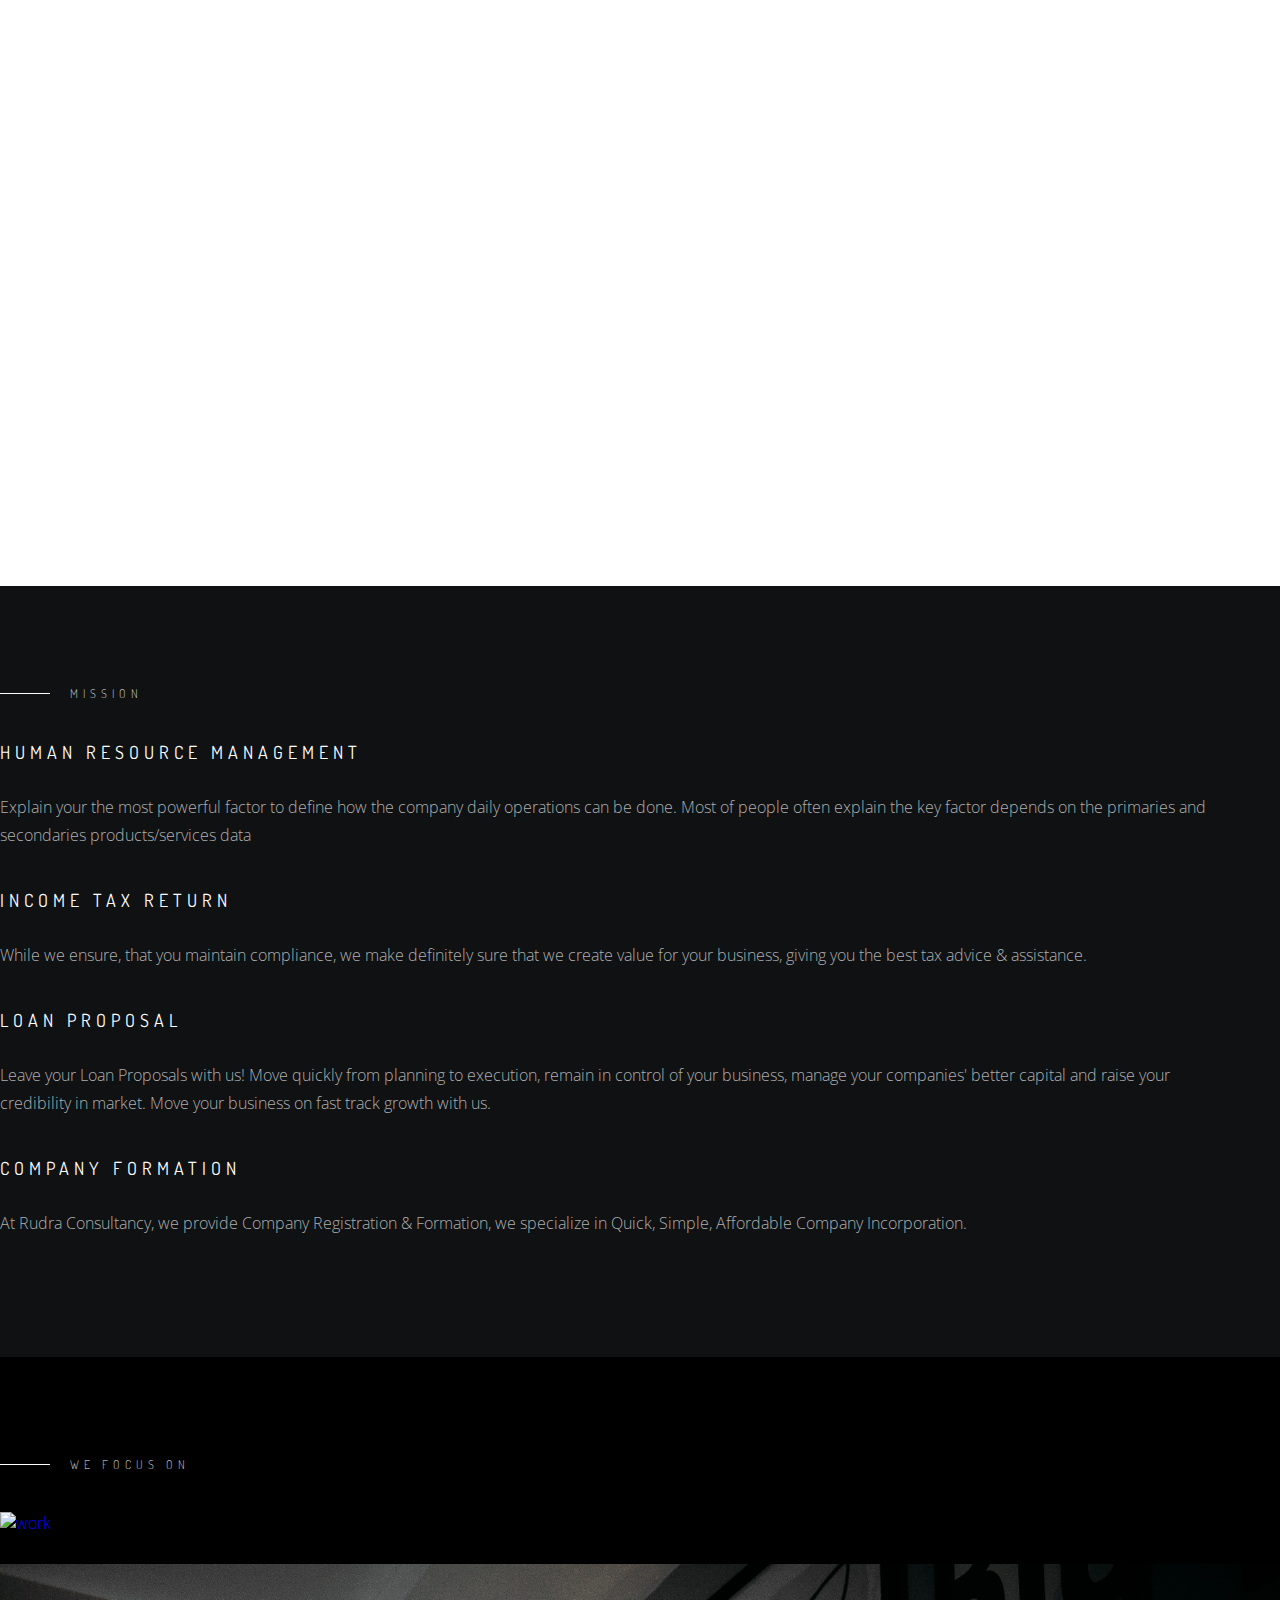
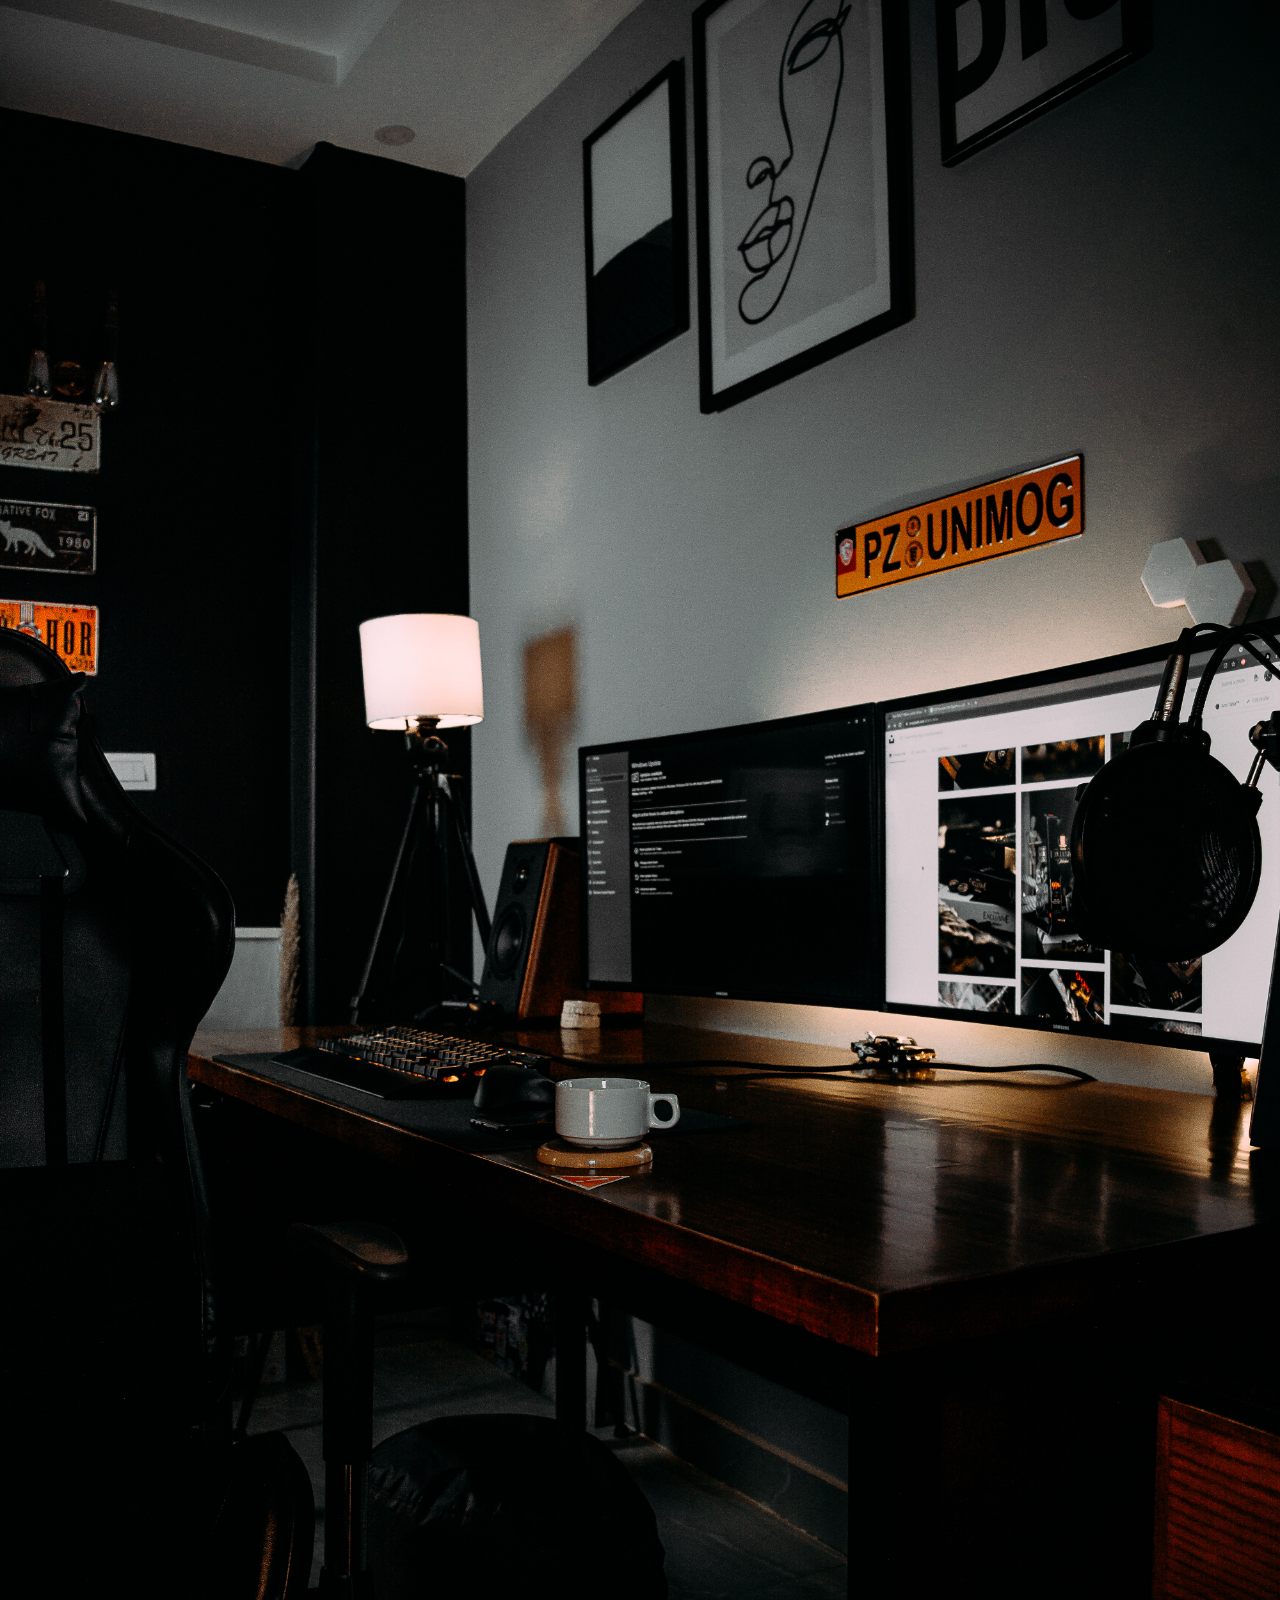
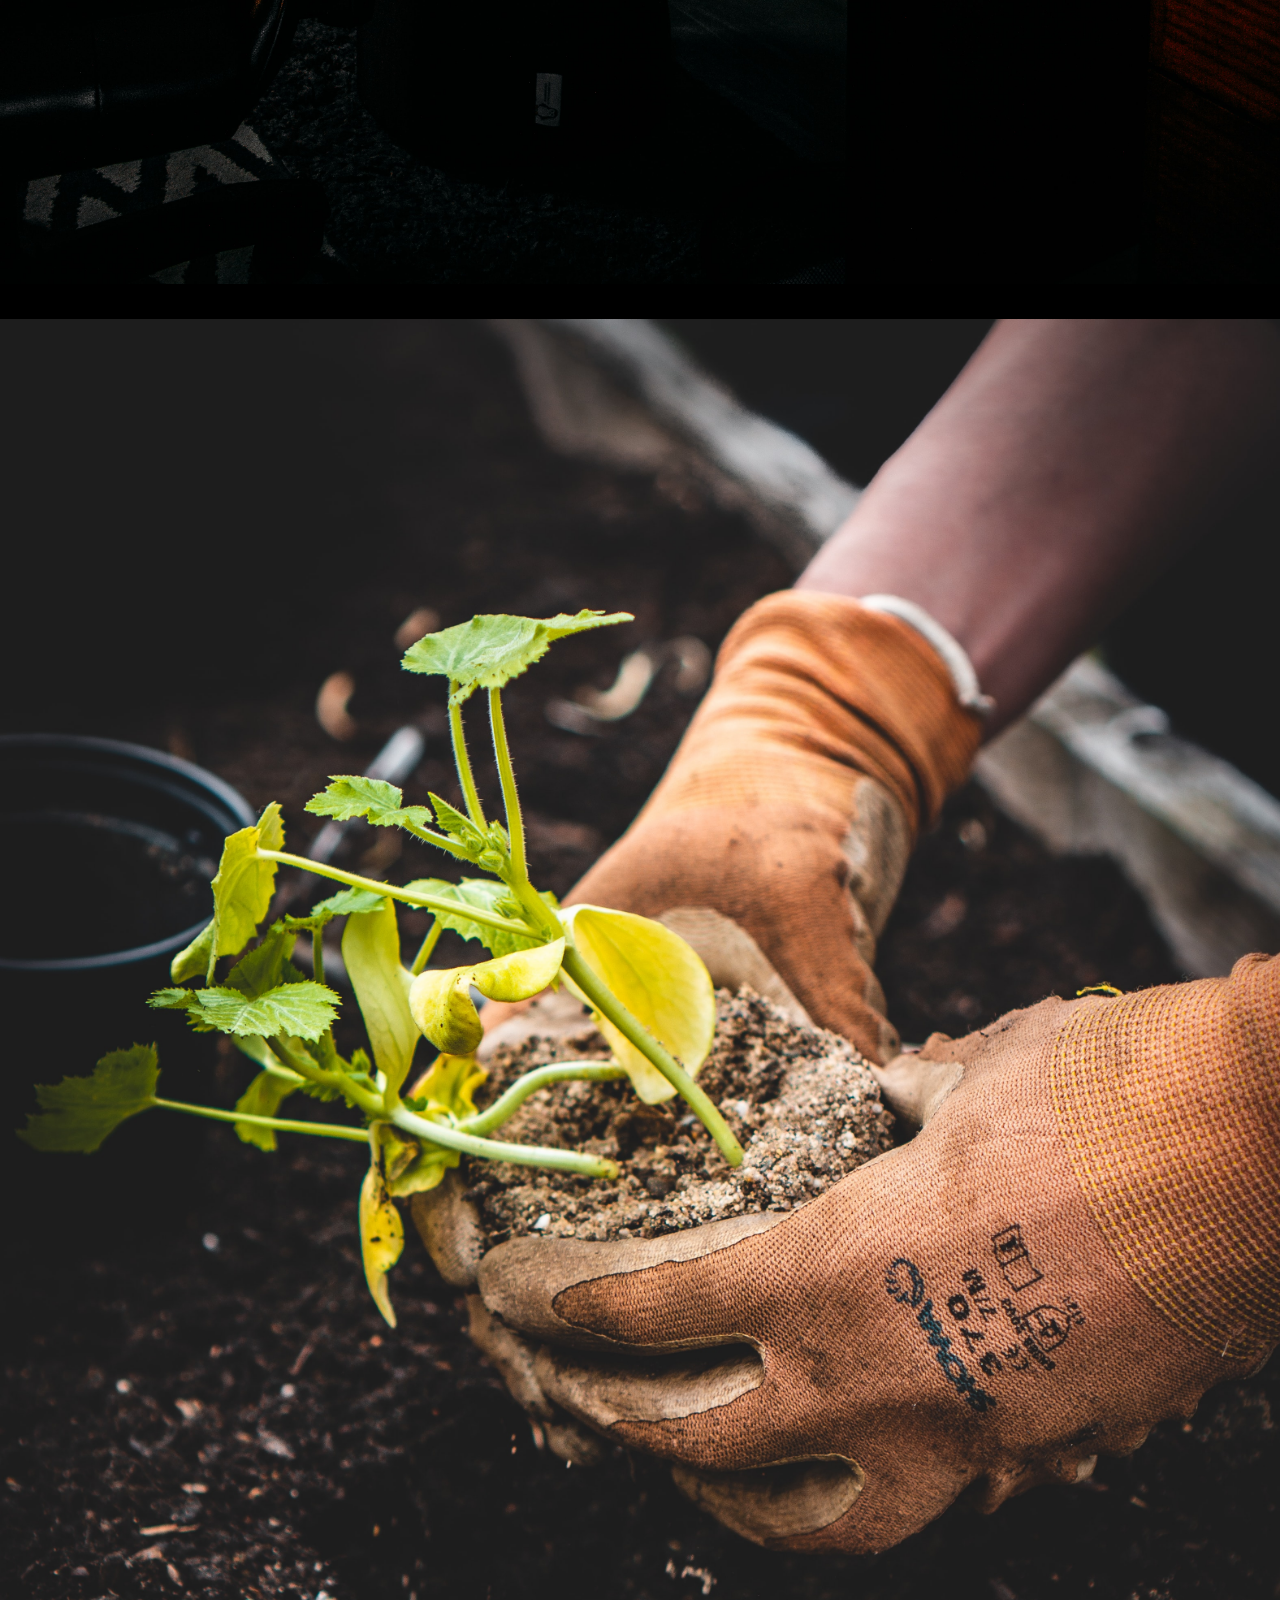
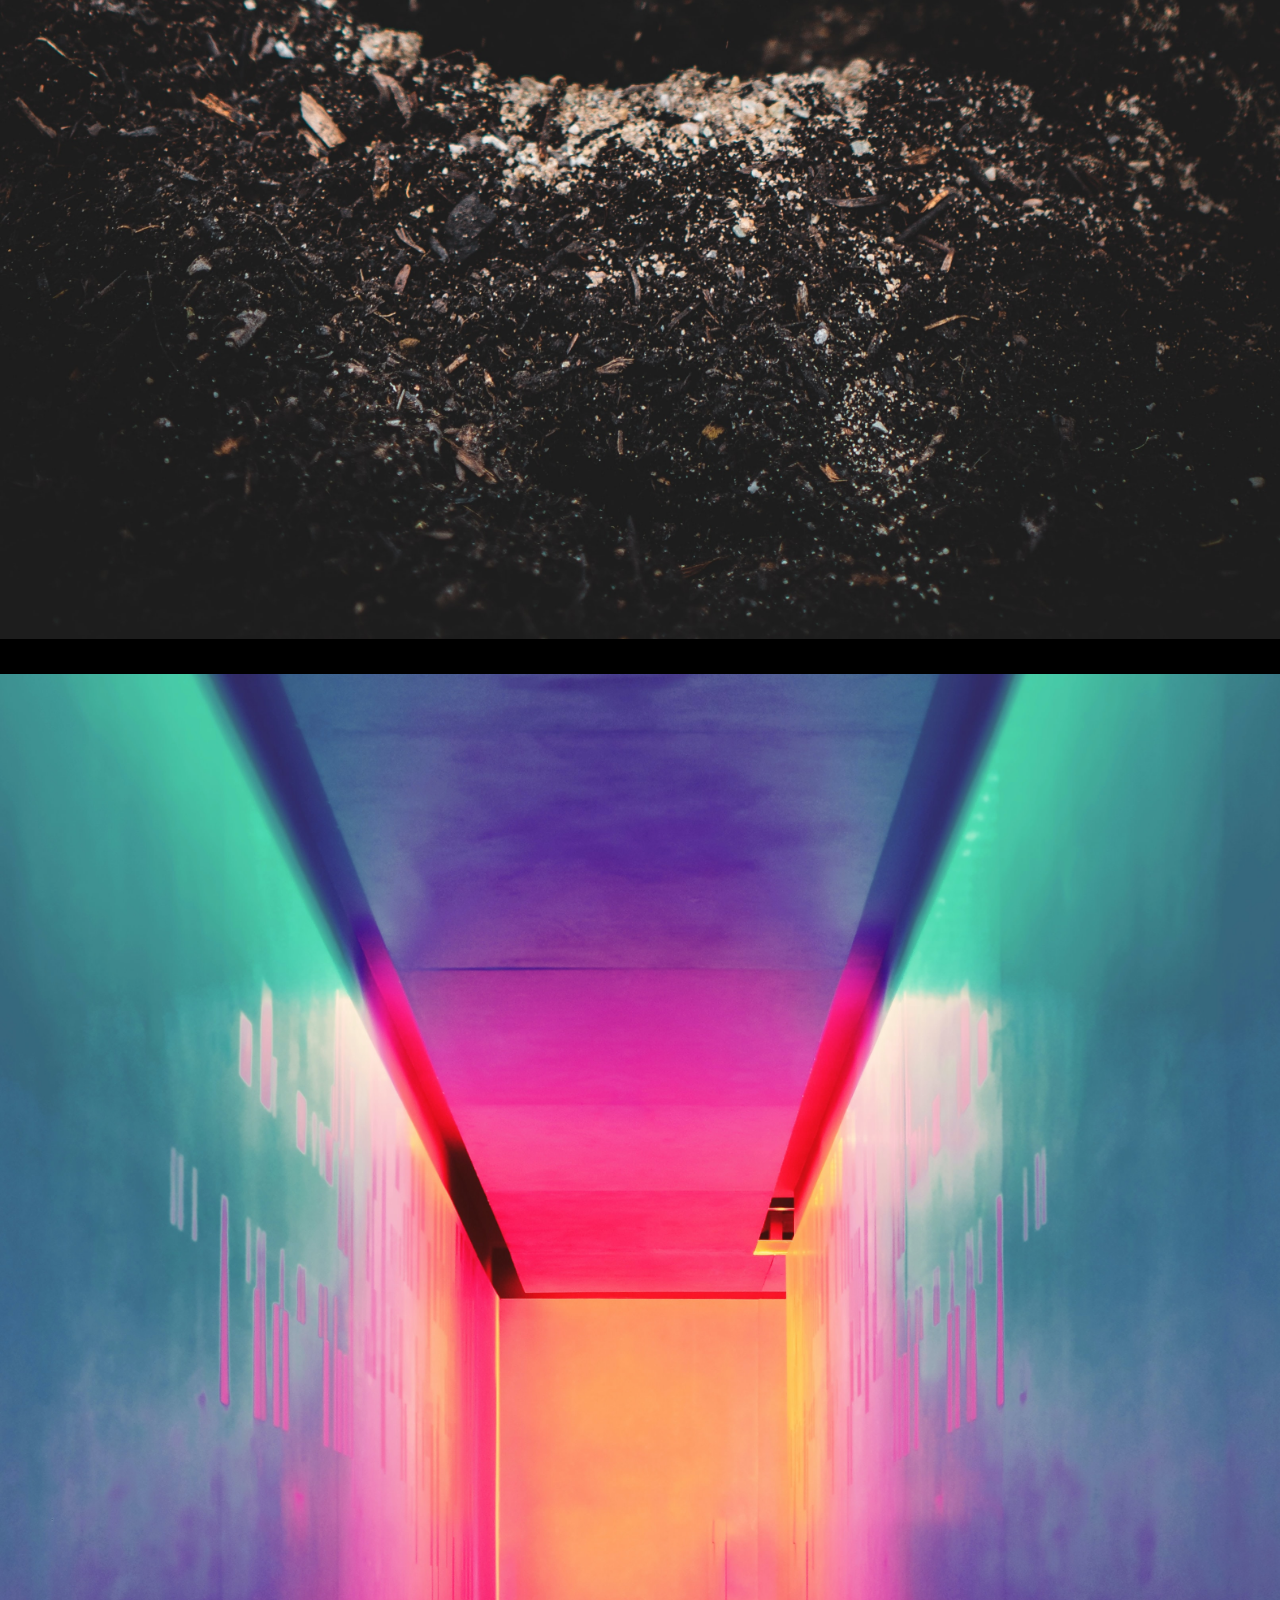
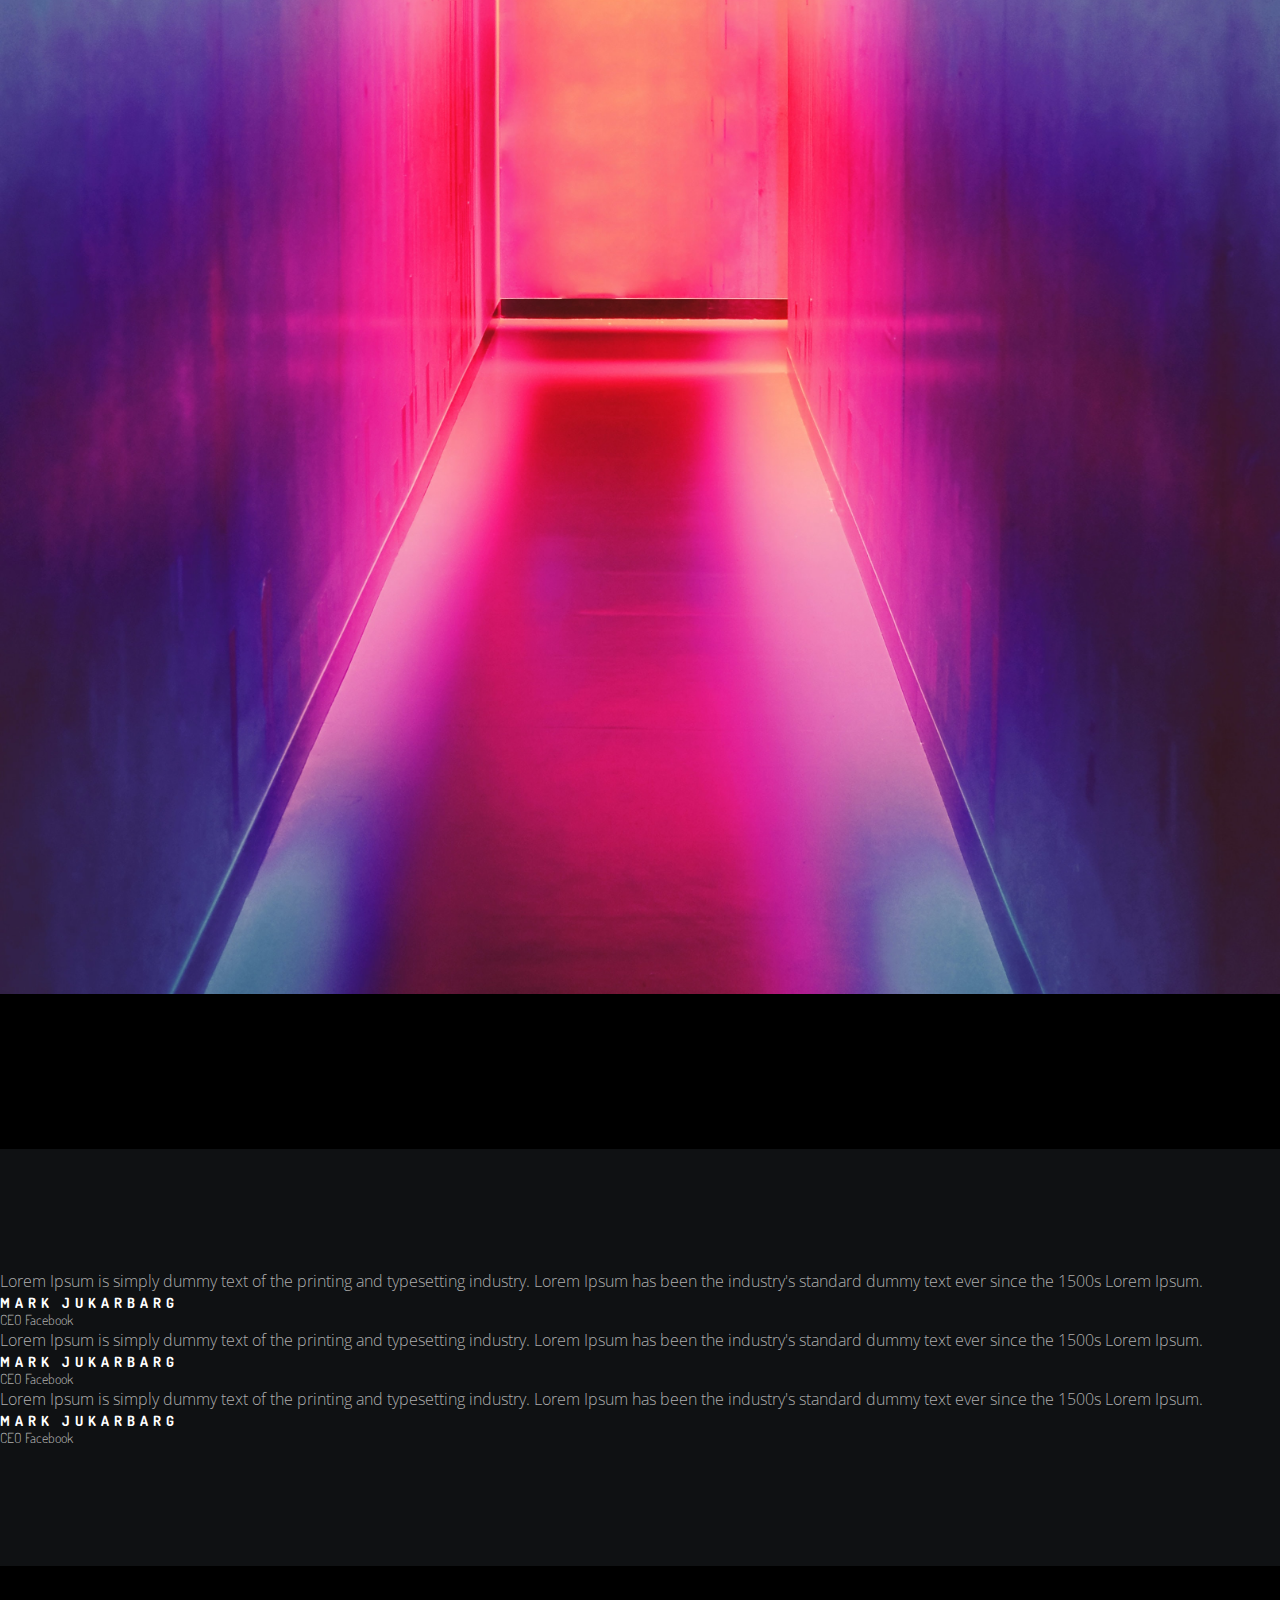
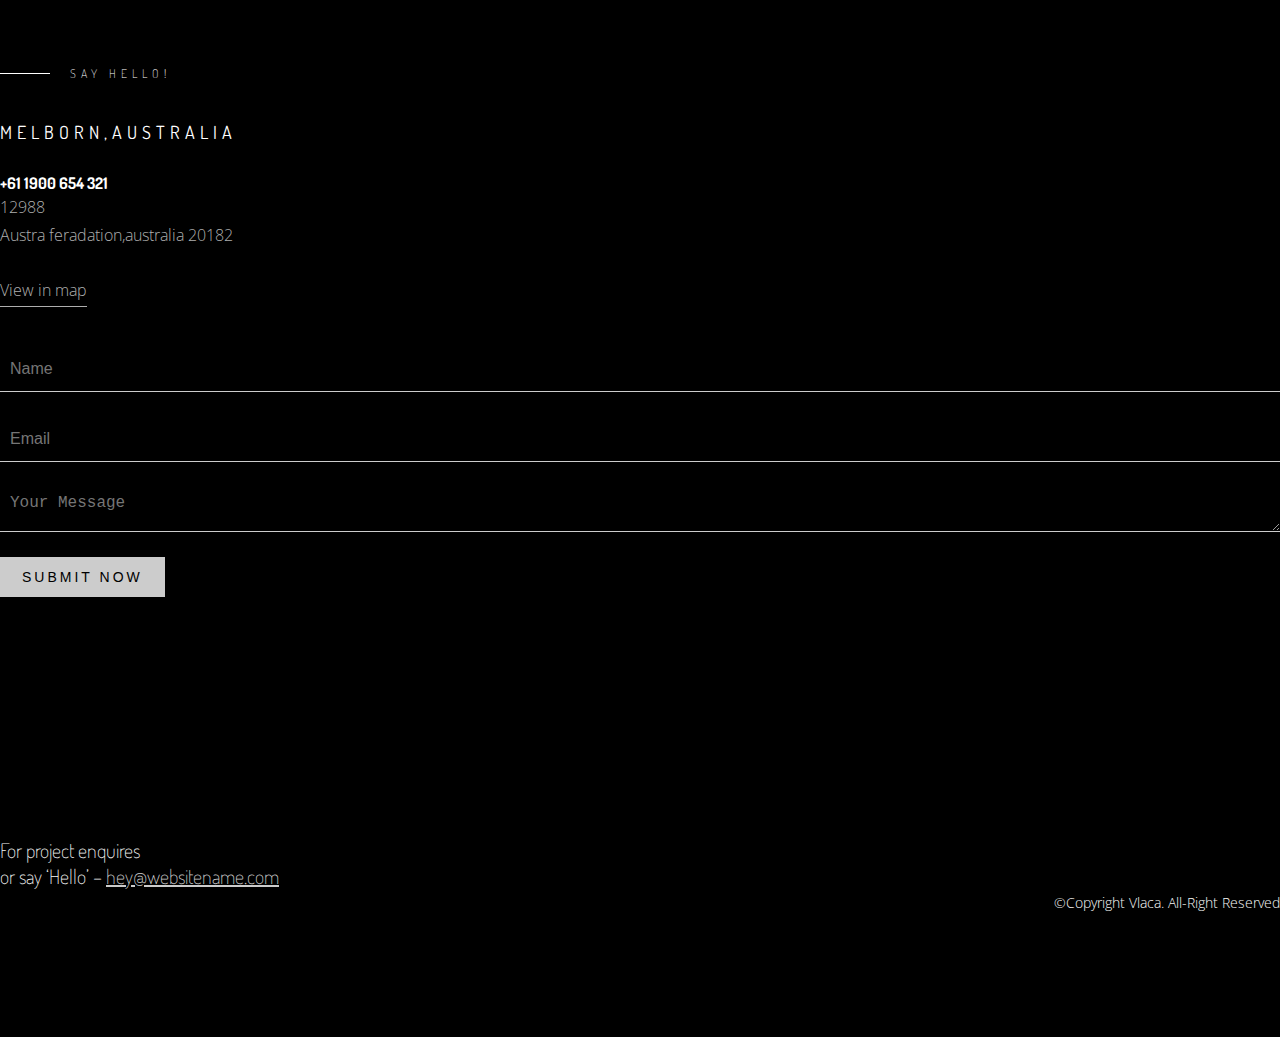
==== commit f8e3a711: "we focus on" ====
--- a/themedemos.download/vlack/vlaca/index.html
+++ b/themedemos.download/vlack/vlaca/index.html
@@ -137,17 +137,6 @@
                                     
                                  
                                     
-                                   <!--  <div class="home-arrow-down">
-                                        <a href="#about" class="smoth-scroll btn"><i class="fa fa-angle-double-down"></i></a>
-                                    </div>
-                                </div>
-                               
-
-                            </div>
-                        </div>
-                    </div>
-                </div>
-            </div> -->
         </div>
     </header>
     <!-- / END HOMEPAGE DESIGN AREA -->
@@ -158,7 +147,7 @@
         <div class="container">
             <div class="row">
                 <div class="col-sm-12">
-                    <div class="section-title">
+                    <div class="section-title wow fadeInDown" data-wow-delay="0.2s">
                         <h2>ABOUT OUR COMPANY</h2>
                     </div>
                 </div>
@@ -167,7 +156,7 @@
                 <div class="col-md-7">
                     <!-- START ABOUT TEXT AREA -->
                     <div class="about-text">
-                        <h2 class="wow fadeInDown" data-wow-delay="0.2s">An Introduction About The Company</h2>
+                        <!-- <h2 class="wow fadeInDown" data-wow-delay="0.2s">An Introduction About The Company</h2> -->
                         <p class="wow fadeInDown" data-wow-delay="0.4s">
                         We take pride in being the most organised and passionate Management Consultancy firm in Nashik, bringing organizations to solve issues, create value, maximize growth and improve business performance. We use our business skills to provide objective advice and expertise, and help an organization to develop any specialist skills that it may be lacking</p>
                         <a class="wow fadeInDown" data-wow-delay="0.6s" href="#">Read more</a>
@@ -198,12 +187,11 @@
   background-image: url(assets/images/main2.jpg) ;" class="bg-1">
 
    <div class="header-text text-center1" style="text-align: center;">
-                        <h2 class="wow fadeInDown" data-wow-delay="0.2s">Vision</h2>
-                        <p class="wow fadeInDown" data-wow-delay="0.4s">
-                       To Build exceptional consultancy firm, driven by total commitment to high quality services and clientele satisfaction.</p>
-                       <!--  <a class="wow fadeInDown" data-wow-delay="0.6s" href="#">Read more</a> -->
-                    </div>
-
+        <h2 class="wow fadeInDown" data-wow-delay="0.2s">Vision</h2>
+            <p class="wow fadeInDown" data-wow-delay="0.4s">
+            To Build exceptional consultancy firm, driven by total commitment to high quality services and clientele satisfaction.</p>
+             
+   </div>
    </div>
 <!-- End vision section -->
 
@@ -216,11 +204,22 @@
             <div class="row">
                 <div class="col-sm-12">
                     <div class="section-title">
-                        <h2>What i offer.</h2>
+                        <h2 class="section-title wow fadeInDown" data-wow-delay="0.2s">Mission</h>
                     </div>
                 </div>
             </div>
             <div class="row" data-aos="fade-up">
+                     <div class="col-md-4 col-sm-6">
+                    <div class="single-service wow fadeInLeft" data-wow-delay="0.2s">
+                        <div class="service-icon">
+                            <i class="fa fa-clone"></i>
+                        </div>
+                        <div class="service-description">
+                            <h2>Human Resource Management </h2>
+                            <p>Explain your the most powerful factor to define how the company daily operations can be done. Most of people often explain the key factor depends on the primaries and secondaries products/services data</p>
+                        </div>
+                    </div>
+                </div>
                 <!-- START SINGLE SERVICE DESIGN AREA -->
                 <div class="col-md-4 col-sm-6">
                     <div class="single-service wow fadeInLeft" data-wow-delay="0.2s">
@@ -228,8 +227,8 @@
                             <i class="fa fa-clone"></i>
                         </div>
                         <div class="service-description">
-                            <h2>Branding</h2>
-                            <p>Branding is visually stunning designs that will leave you speechless</p>
+                            <h2>Income Tax Return</h2>
+                            <p>While we ensure, that you maintain compliance, we make definitely sure that we create value for your business, giving you the best tax advice & assistance.</p>
                         </div>
                     </div>
                 </div>
@@ -241,8 +240,8 @@
                             <i class="fa fa-building"></i>
                         </div>
                         <div class="service-description">
-                            <h2>Web design</h2>
-                            <p>Branding is visually stunning designs that will leave you speechless</p>
+                            <h2>Loan Proposal</h2>
+                            <p>Leave your Loan Proposals with us! Move quickly from planning to execution, remain in control of your business, manage your companies' better capital and raise your credibility in market. Move your business on fast track growth with us.</p>
                         </div>
                     </div>
                 </div>
@@ -254,12 +253,13 @@
                             <i class="fa fa-pie-chart"></i>
                         </div>
                         <div class="service-description">
-                            <h2>marketing</h2>
-                            <p>Branding is visually stunning designs that will leave you speechless</p>
+                            <h2>Company Formation</h2>
+                            <p>At Rudra Consultancy, we provide Company Registration & Formation, we specialize in Quick, Simple, Affordable Company Incorporation.</p>
                         </div>
                     </div>
                 </div>
                 <!-- / END SINGLE SERVICE DESIGN AREA -->
+                
             </div>
         </div>
     </section>
@@ -272,8 +272,8 @@
         <div class="container">
             <div class="row">
                 <div class="col-sm-12">
-                    <div class="section-title">
-                        <h2>Featured works.</h2>
+                    <div class="section-title wow fadeInDown" data-wow-delay="0.2s">
+                        <h2>We Focus On</h2>
                     </div>
                 </div>
             </div>
@@ -281,30 +281,30 @@
                 <div class="work-titles">Creative Design<span class="work_cat">Idea</span></div>
                 <div class="row work-items">
                     <div class="col-md-6 col-sm-6 single-item">
-                        <a href="assets/images/work/1.jpg" class="work-box img-popup vbox-item" data-title="Creative Design" data-category="idea">
+                        <a href="assets/images/1.jpg" class="work-box img-popup vbox-item" data-title="Making Business more viable" data-category="click for more details" >
                             <div class="work-thumb">
-                                <img src="assets/images/work/1.jpg" alt="work">
+                                <img src="assets/images/business.jpg" alt="work">
                             </div>
                         </a>
                     </div>
                     <div class="col-md-6 col-sm-6 single-item ">
-                        <a href="assets/images/work/2.jpg" class="work-box img-popup vbox-item" data-title="Personal portrait" data-category="film">
+                        <a href="assets/images/3.jpg" class="work-box img-popup vbox-item" data-title="Manufacturing Productive Accountants" data-category="click for more details">
                             <div class="work-thumb">
-                                <img src="assets/images/work/2.jpg" alt="work">
+                                <img src="assets/images/productivity.jpg" alt="work">
                             </div>
                         </a>
                     </div>
                     <div class="col-md-6 col-sm-6 single-item">
-                        <a href="assets/images/work/3.jpg" class="work-box img-popup vbox-item" data-title="Web development" data-category="development">
+                        <a href="assets/images/2.jpg" class="work-box img-popup vbox-item" data-title="Farmer Producer Companies" data-category="click for more details">
                             <div class="work-thumb">
-                                <img src="assets/images/work/3.jpg" alt="work">
+                                <img src="assets/images/agro.jpg" alt="work">
                             </div>
                         </a>
                     </div>
                     <div class="col-md-6 col-sm-6 single-item">
-                        <a href="assets/images/work/4.jpg" class="work-box img-popup vbox-item" data-title=" Art &amp; Design" data-category="Photography">
+                        <a href="assets/images/4.jpg" class="work-box img-popup vbox-item" data-title=" Graphic Designing" data-category="click for more details">
                             <div class="work-thumb">
-                                <img src="assets/images/work/4.jpg" alt="work">
+                                <img src="assets/images/graphics.jpg" alt="work">
                             </div>
                         </a>
                     </div>
